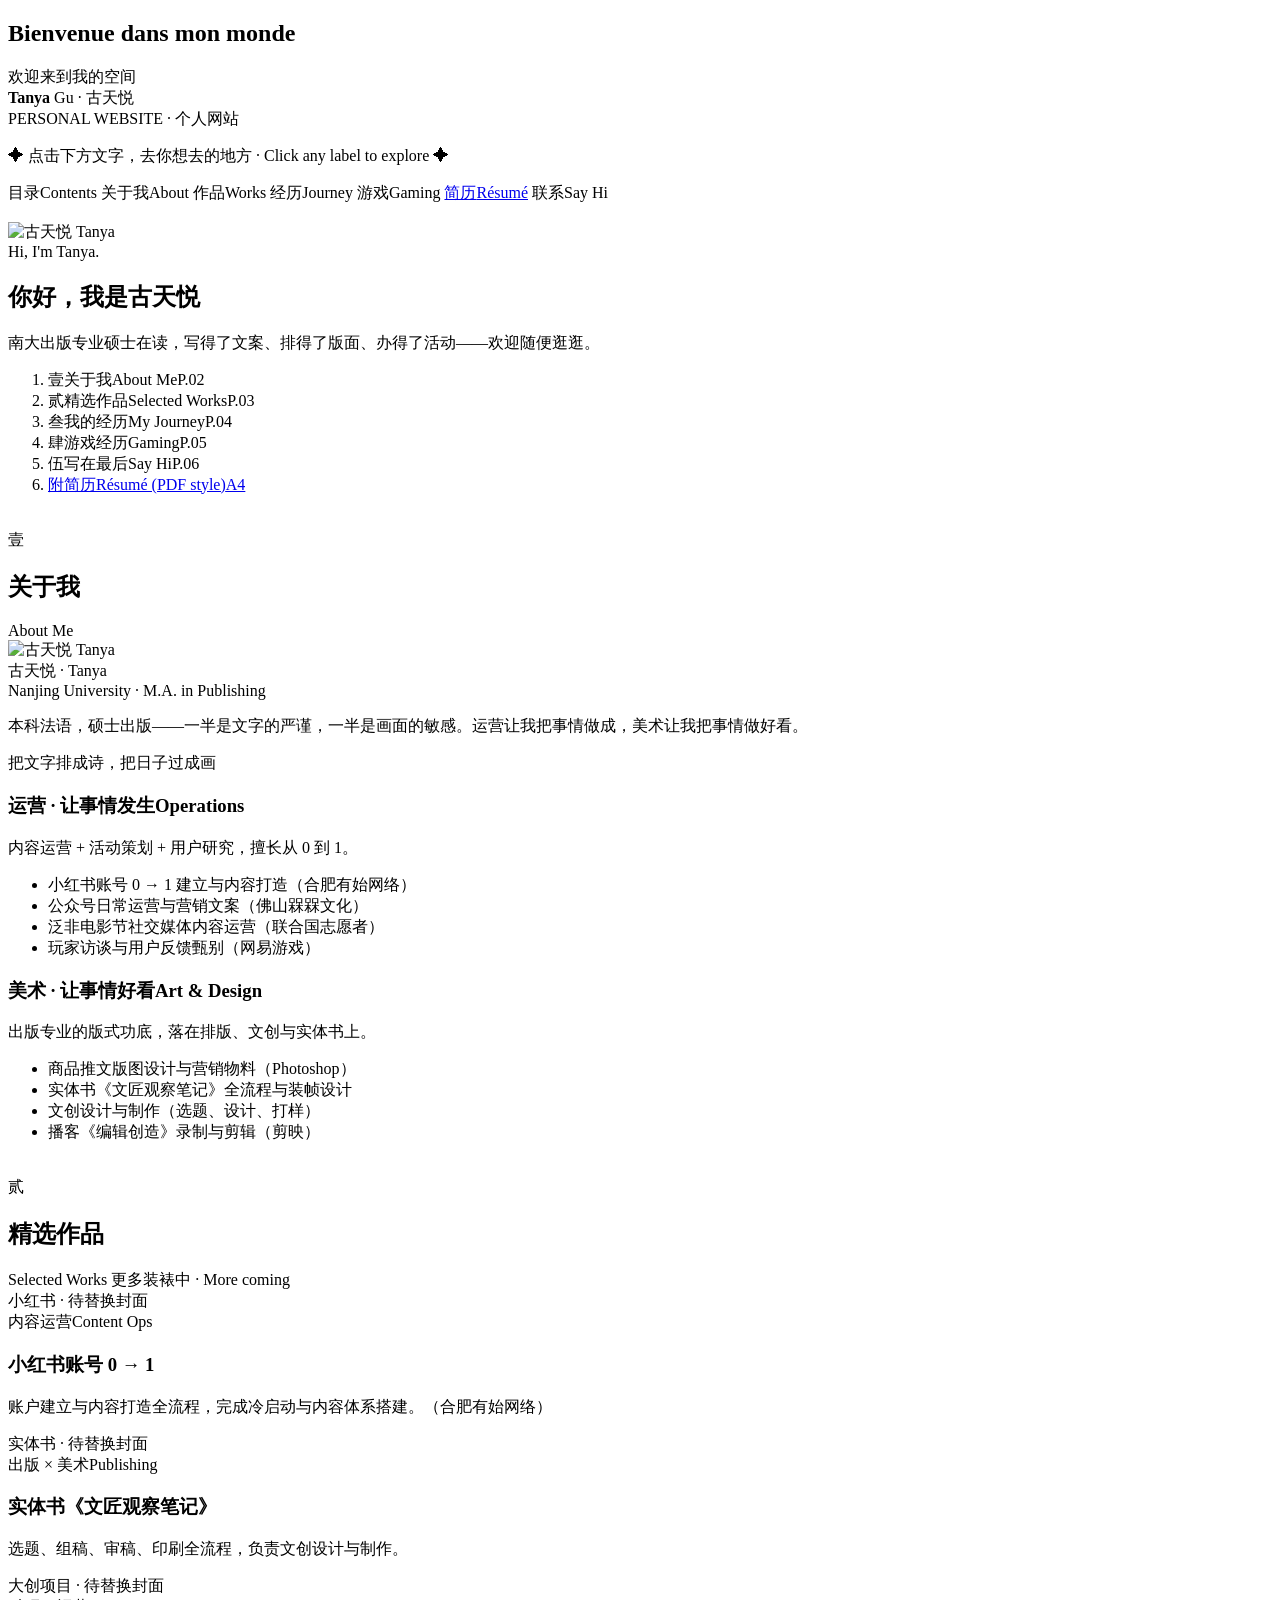
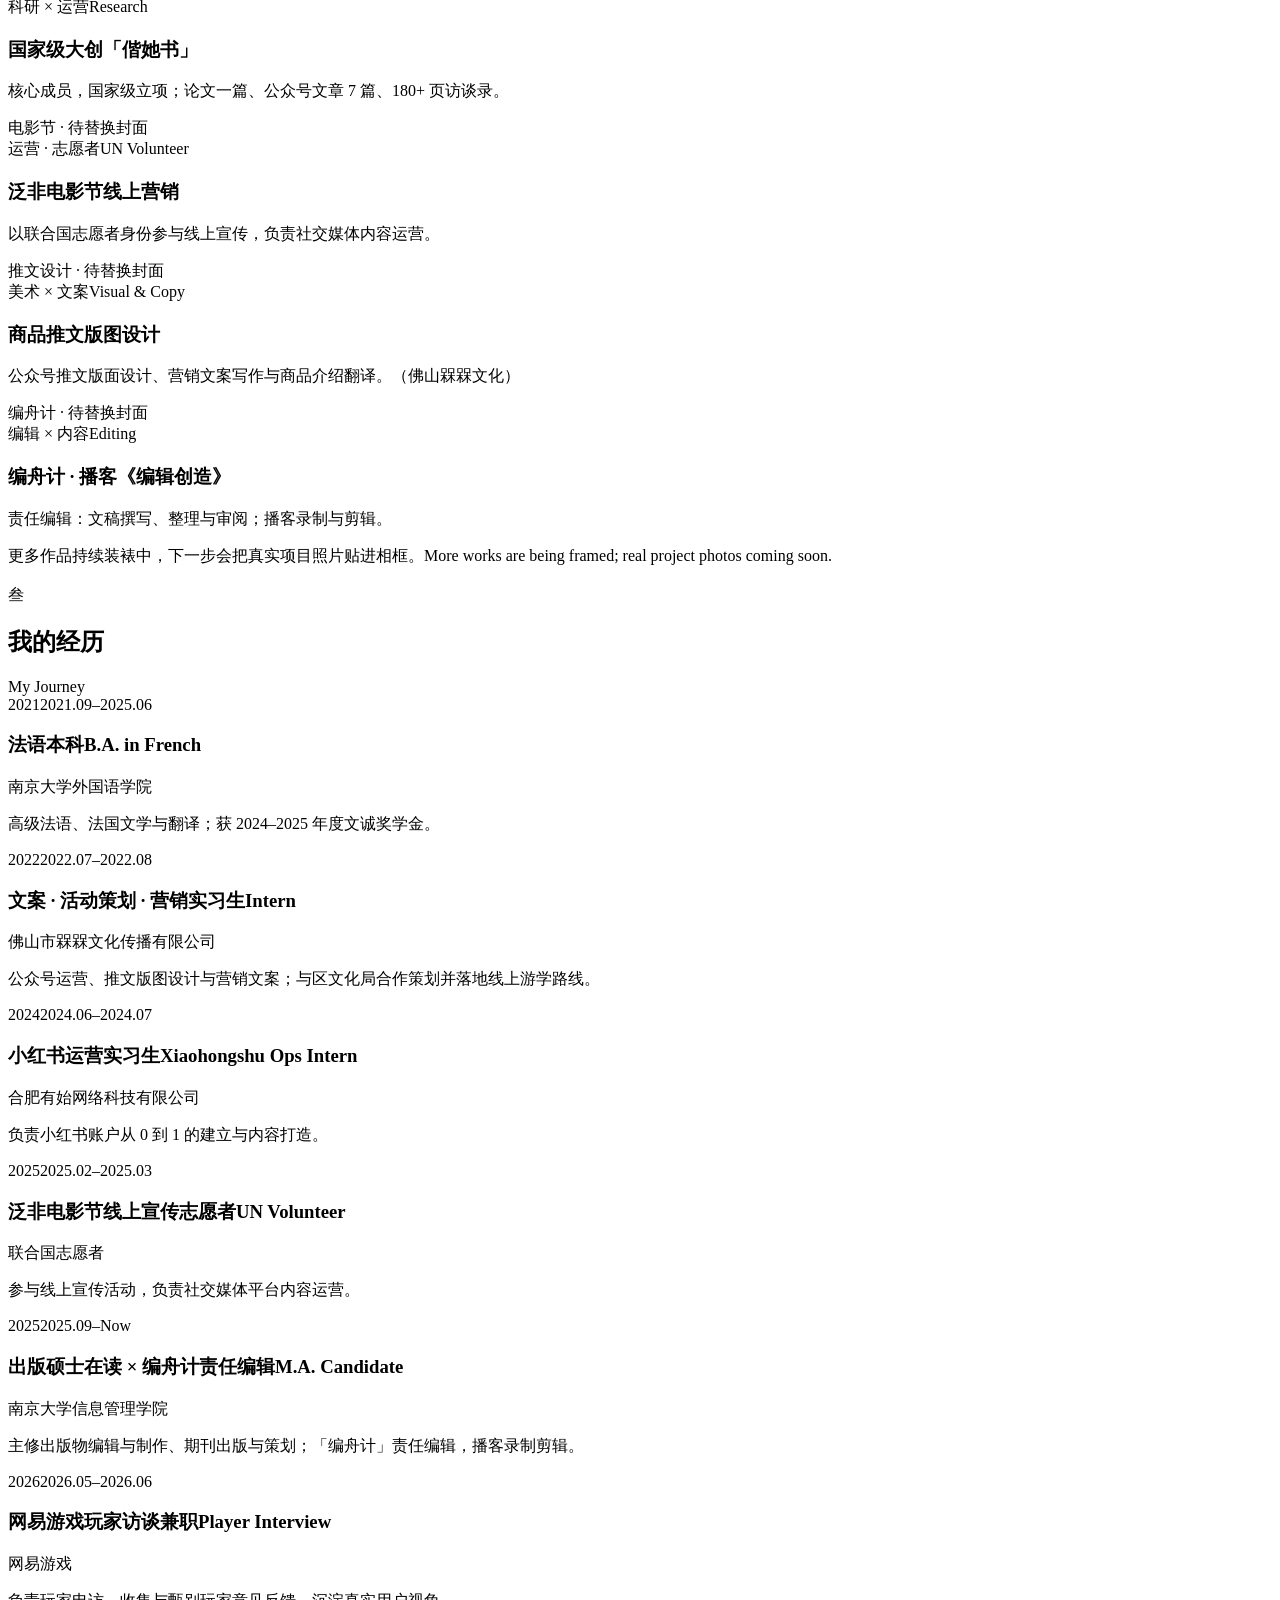
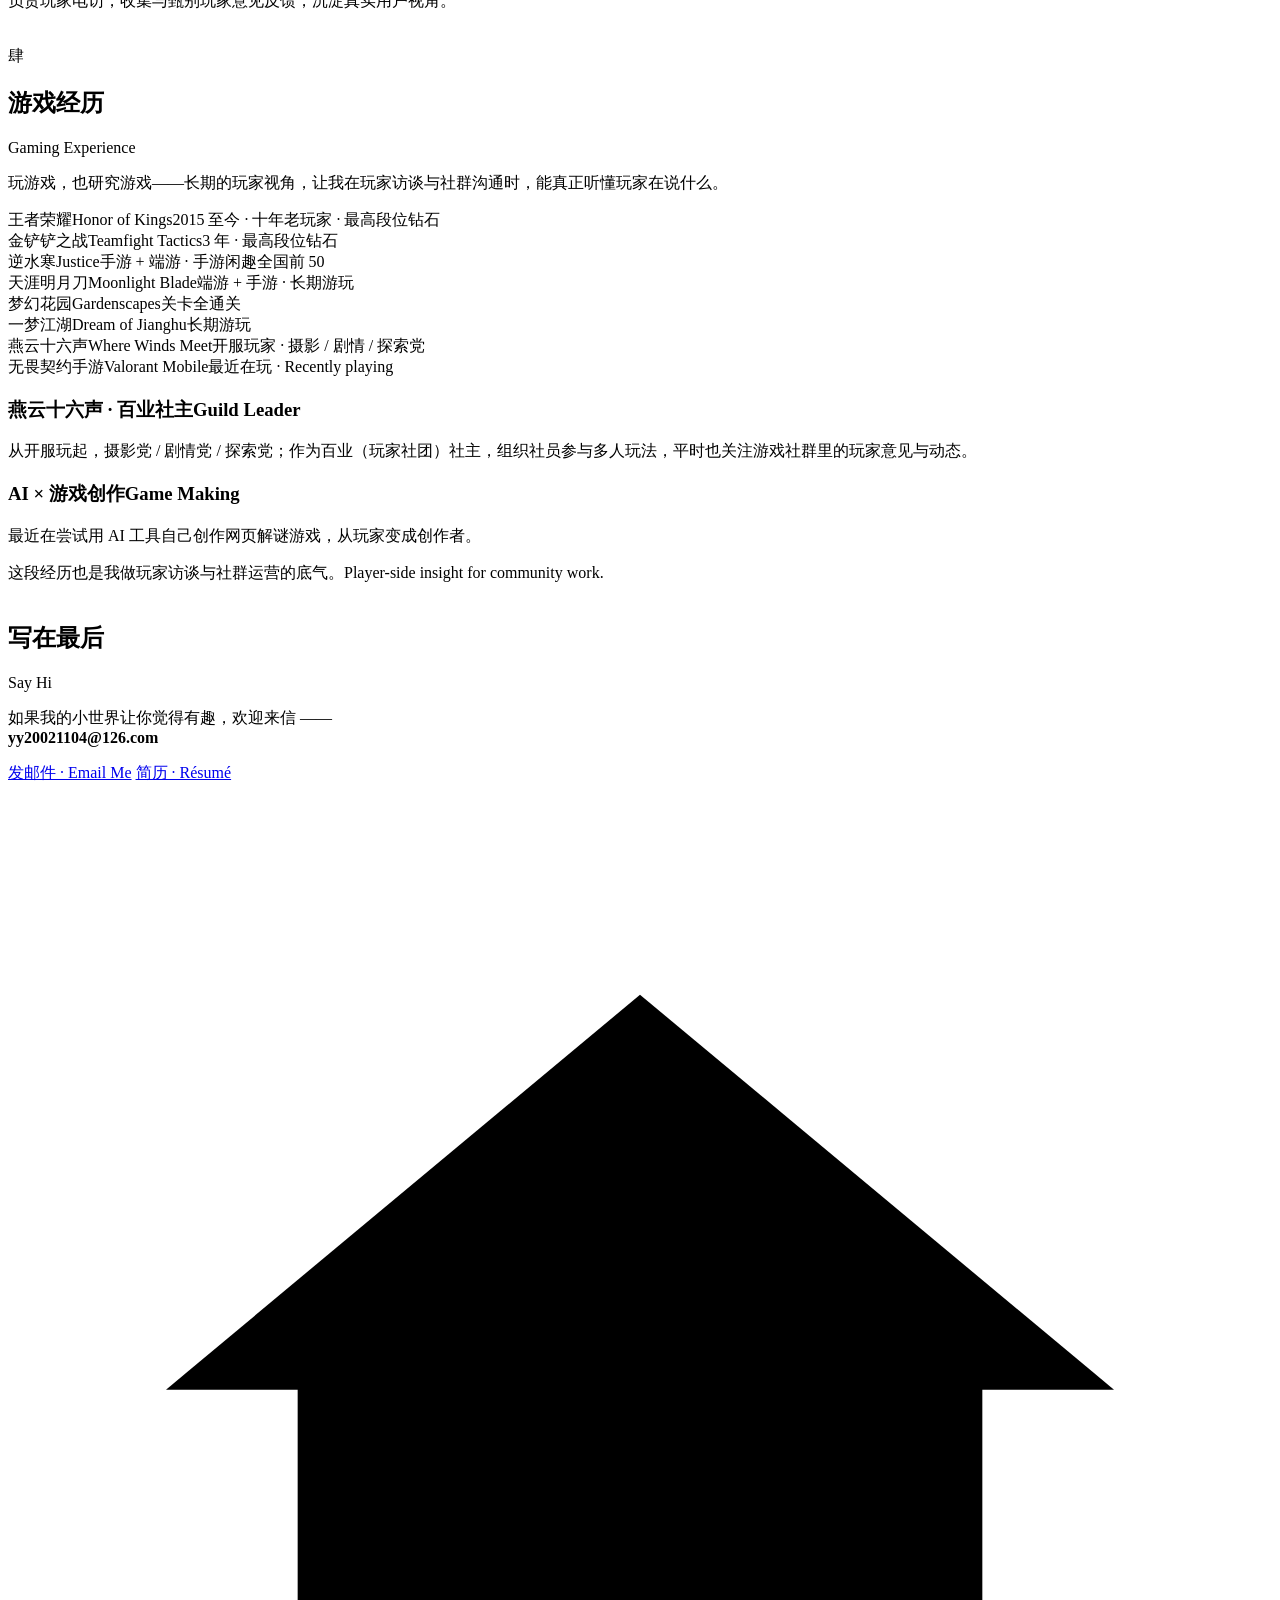
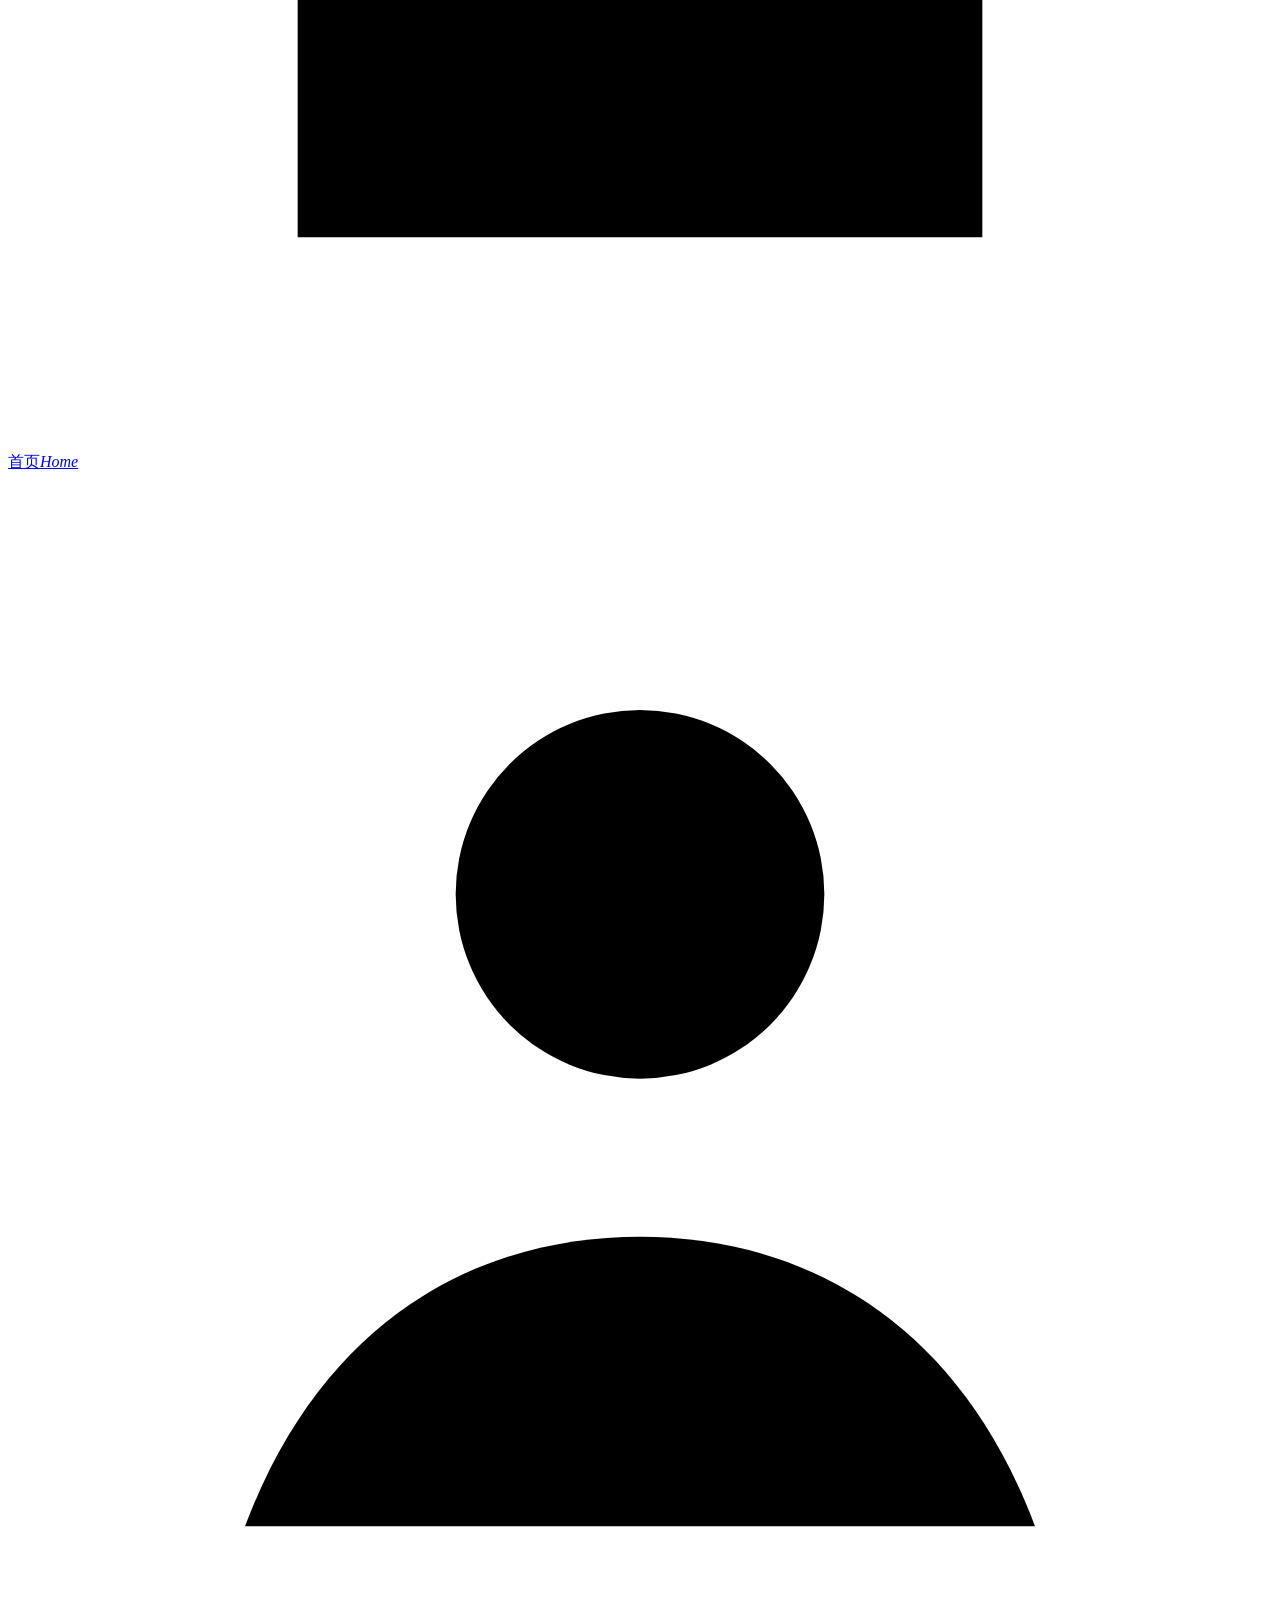
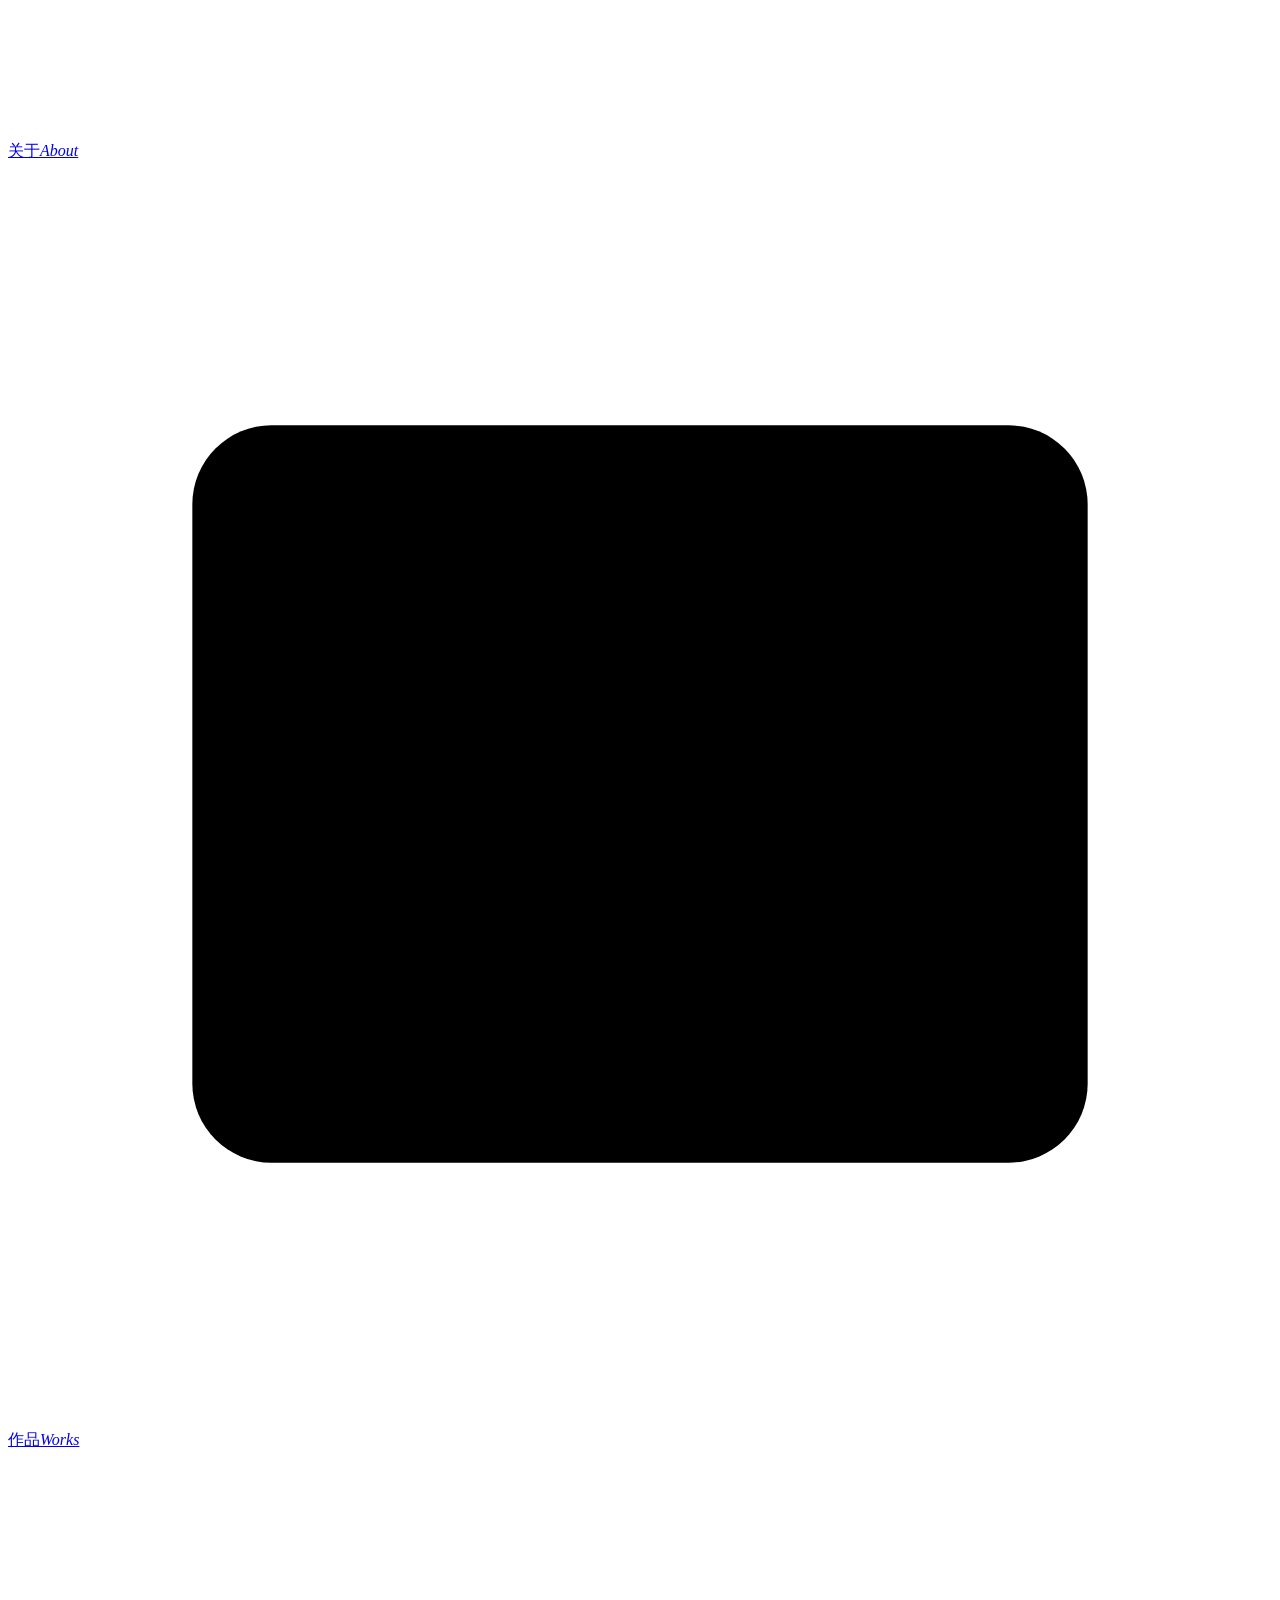
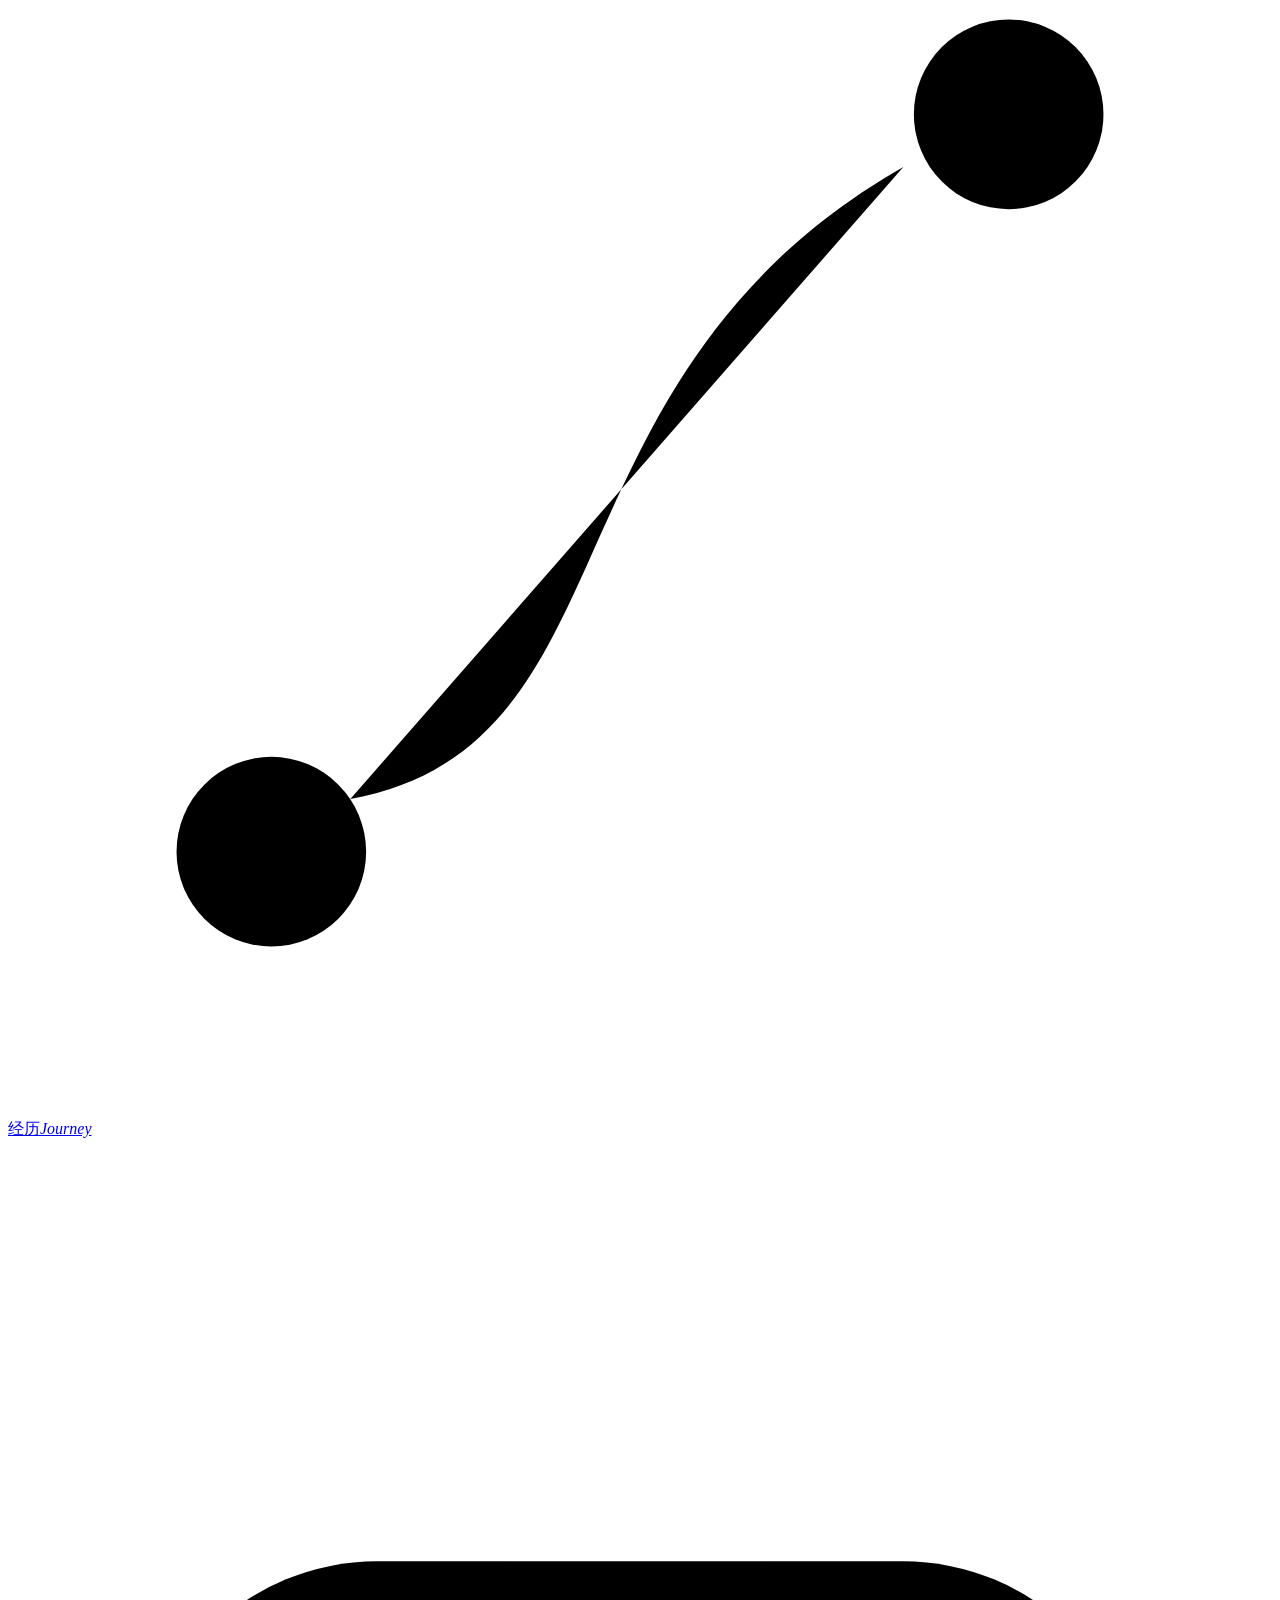
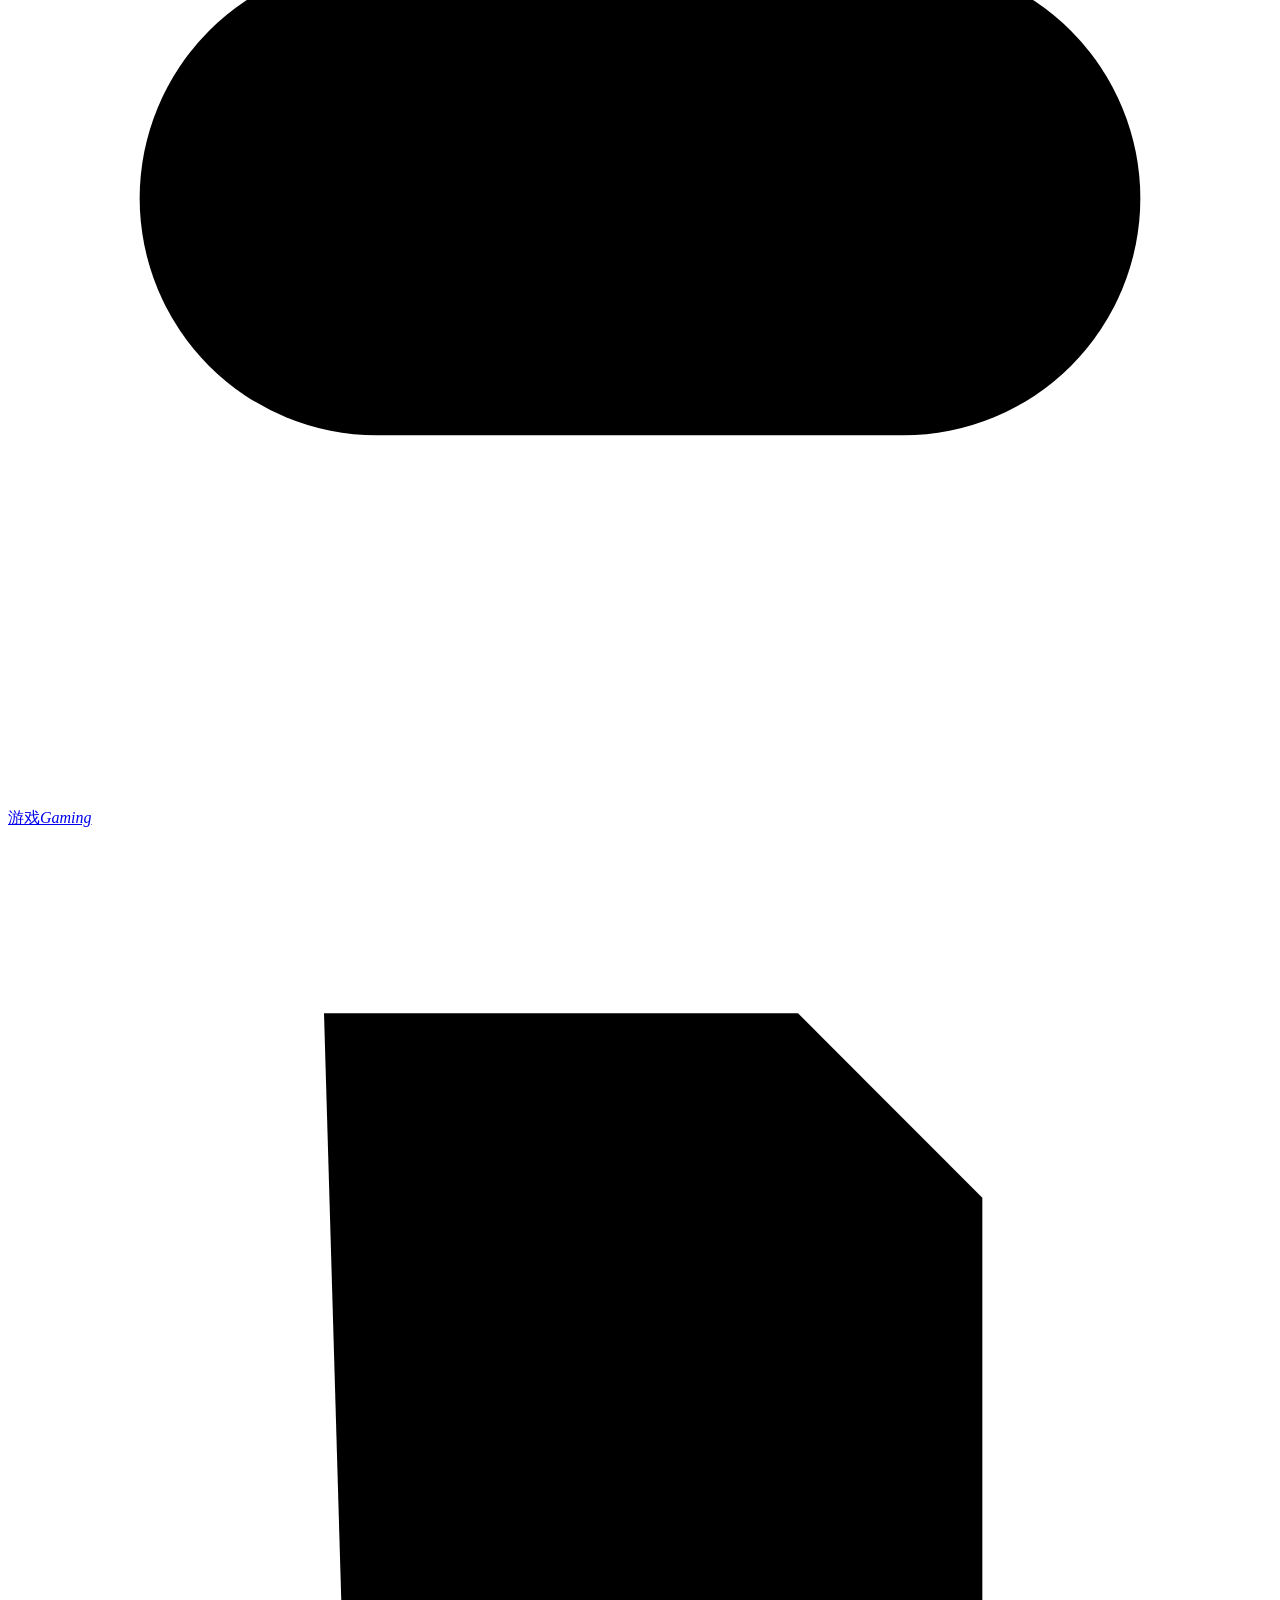
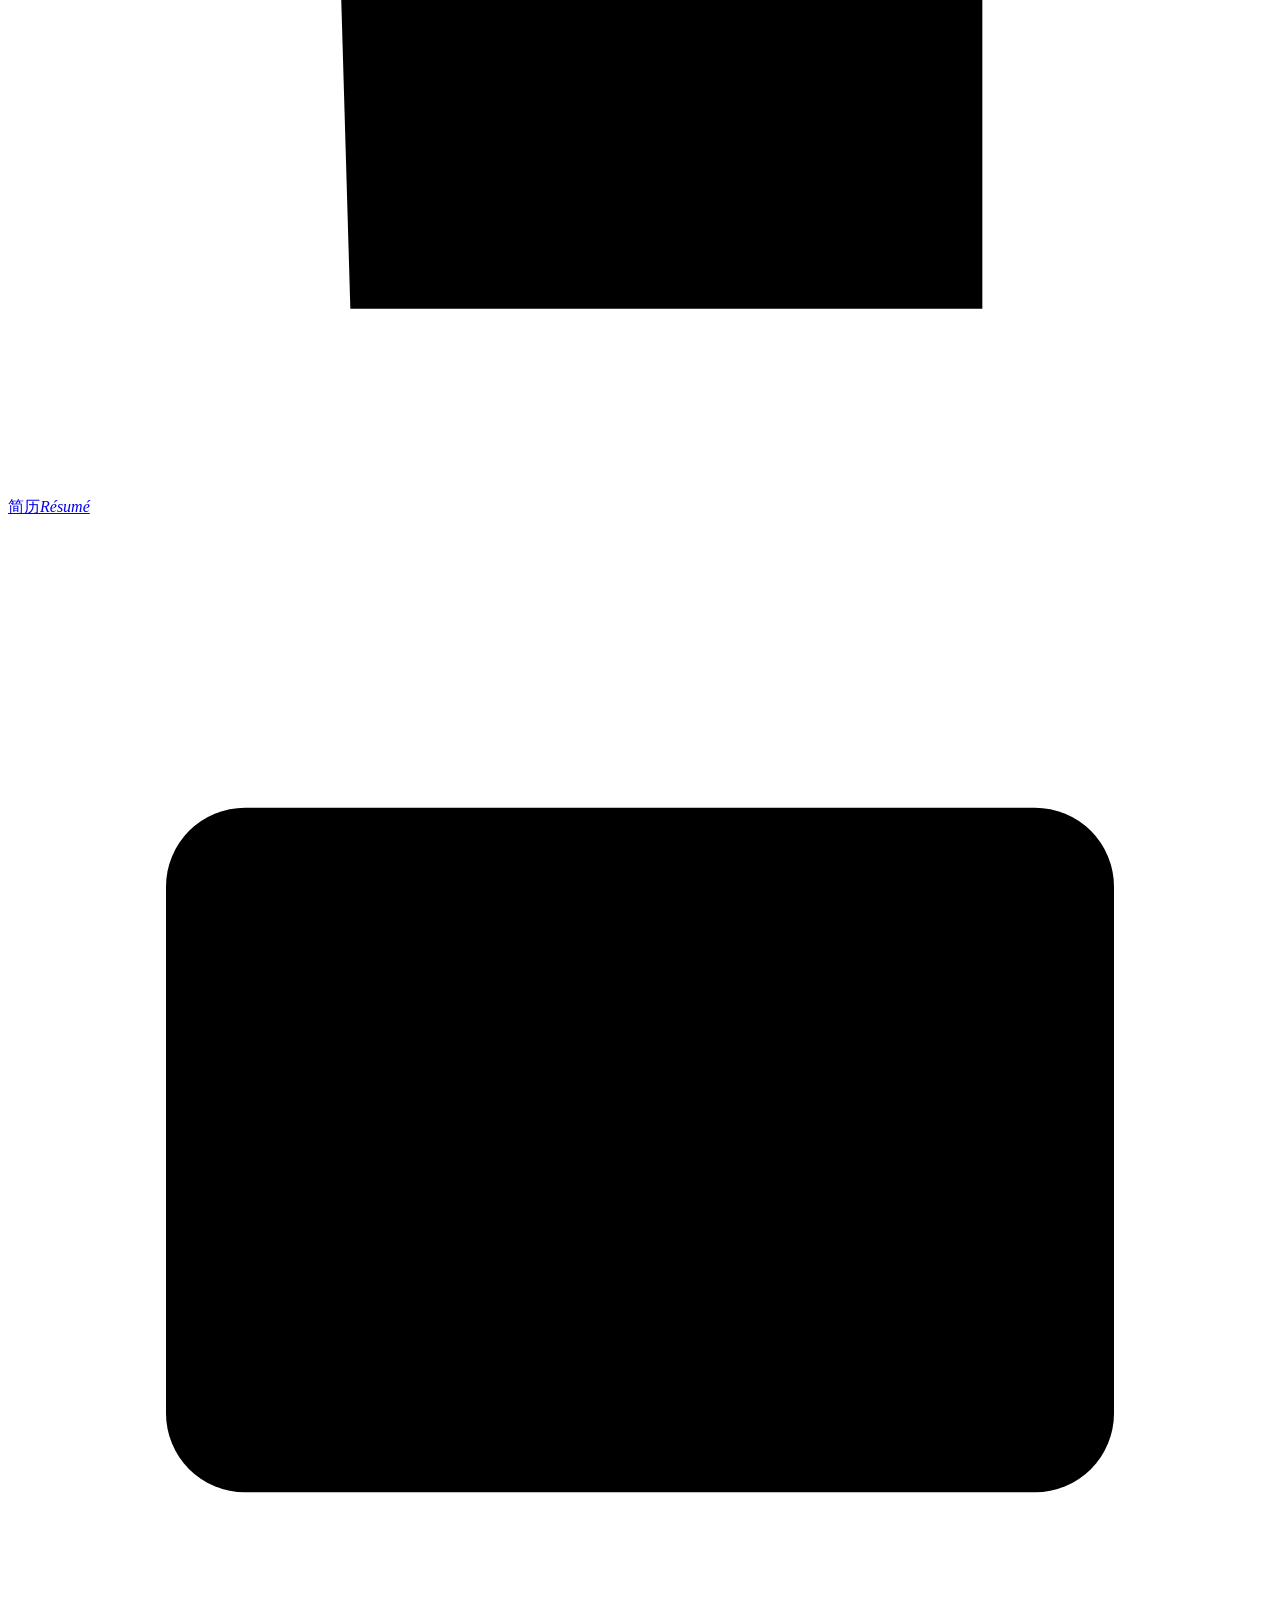
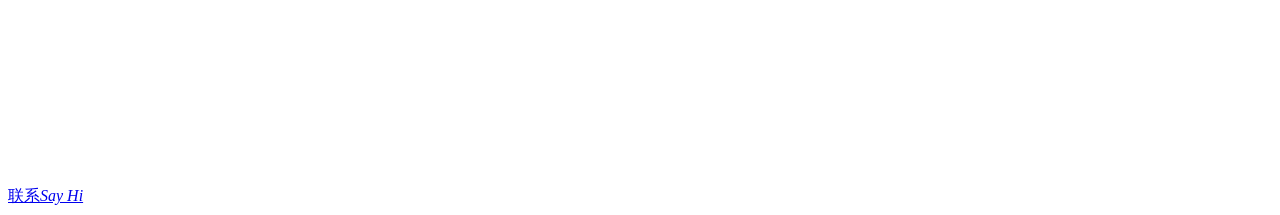
==== index.html @ 4e3967ed "add index.html" ====
<!DOCTYPE html>
<html lang="zh-CN">
<head>
<meta charset="UTF-8" />
<meta name="viewport" content="width=device-width, initial-scale=1.0" />
<title>古天悦 Tanya · 个人网站</title>
<meta name="description" content="古天悦（Tanya）的个人网站：内容运营、视觉设计与游戏经历，南京大学出版专业硕士。Bienvenue dans mon monde。" />
<link rel="stylesheet" href="styles.css" />
</head>
<body class="paper-noise">

<!-- ============ 翻页书 ============ -->
<div class="stage">
  <div class="book" id="book">

    <!-- P0 · 封面 -->
    <section class="leaf leaf-cover active" data-page="0">
      <div class="leaf-pad">
        <div class="cover-box">
          <h1 class="fr">Bienvenue dans mon monde</h1>
          <div class="welcome-cn">欢迎来到我的空间</div>
          <div class="en-name"><b>Tanya</b> Gu · 古天悦</div>
          <div class="role">PERSONAL WEBSITE · 个人网站</div>
          <p class="click-hint">✦ 点击下方文字，去你想去的地方 · Click any label to explore ✦</p>
          <nav class="cover-links">
            <a onclick="goPage(1)">目录<span class="en">Contents</span></a>
            <a onclick="goPage(2)">关于我<span class="en">About</span></a>
            <a onclick="goPage(3)">作品<span class="en">Works</span></a>
            <a onclick="goPage(4)">经历<span class="en">Journey</span></a>
            <a onclick="goPage(5)">游戏<span class="en">Gaming</span></a>
            <a href="resume.html">简历<span class="en">Résumé</span></a>
            <a onclick="goPage(6)">联系<span class="en">Say Hi</span></a>
          </nav>
        </div>
      </div>
    </section>

    <!-- P1 · 目录 -->
    <section class="leaf" data-page="1">
      <img class="corner-wash bl" src="assets/ripple-bloom.png" alt="" />
      <div class="leaf-pad">
        <div class="toc-wrap">
          <div class="toc-left">
            <div class="frame"><img src="assets/photo.jpg" alt="古天悦 Tanya" /></div>
            <div class="hello-en">Hi, I'm Tanya.</div>
            <h2>你好，我是古天悦</h2>
            <p>南大出版专业硕士在读，写得了文案、排得了版面、办得了活动——欢迎随便逛逛。</p>
          </div>
          <ol class="toc-list">
            <li><a onclick="goPage(2)"><span class="no">壹</span>关于我<span class="en">About Me</span><span class="dots"></span><span class="pg">P.02</span></a></li>
            <li><a onclick="goPage(3)"><span class="no">贰</span>精选作品<span class="en">Selected Works</span><span class="dots"></span><span class="pg">P.03</span></a></li>
            <li><a onclick="goPage(4)"><span class="no">叁</span>我的经历<span class="en">My Journey</span><span class="dots"></span><span class="pg">P.04</span></a></li>
            <li><a onclick="goPage(5)"><span class="no">肆</span>游戏经历<span class="en">Gaming</span><span class="dots"></span><span class="pg">P.05</span></a></li>
            <li><a onclick="goPage(6)"><span class="no">伍</span>写在最后<span class="en">Say Hi</span><span class="dots"></span><span class="pg">P.06</span></a></li>
            <li><a href="resume.html"><span class="no">附</span>简历<span class="en">Résumé (PDF style)</span><span class="dots"></span><span class="pg">A4</span></a></li>
          </ol>
        </div>
      </div>
    </section>

    <!-- P2 · 关于我 -->
    <section class="leaf" data-page="2">
      <img class="corner-wash tr" src="assets/wash-splash.png" alt="" />
      <div class="leaf-pad">
        <div class="page-head">
          <span class="no">壹</span>
          <h2>关于我</h2>
          <span class="en">About Me</span>
        </div>
        <div class="about-wrap">
          <div class="about-left">
            <div class="frame"><img src="assets/photo.jpg" alt="古天悦 Tanya" /></div>
            <div class="fact">古天悦 · Tanya</div>
            <div class="fact-en">Nanjing University · M.A. in Publishing</div>
            <p class="intro">
              本科法语，硕士出版——一半是文字的严谨，一半是画面的敏感。运营让我把事情做成，美术让我把事情做好看。
            </p>
            <p class="motto-note">把文字排成诗，把日子过成画</p>
          </div>
          <div class="about-right">
            <div class="track">
              <h3>运营 · 让事情发生<span class="en">Operations</span></h3>
              <p>内容运营 + 活动策划 + 用户研究，擅长从 0 到 1。</p>
              <ul>
                <li>小红书账号 0 → 1 建立与内容打造（合肥有始网络）</li>
                <li>公众号日常运营与营销文案（佛山槑槑文化）</li>
                <li>泛非电影节社交媒体内容运营（联合国志愿者）</li>
                <li>玩家访谈与用户反馈甄别（网易游戏）</li>
              </ul>
            </div>
            <div class="track art">
              <h3>美术 · 让事情好看<span class="en">Art &amp; Design</span></h3>
              <p>出版专业的版式功底，落在排版、文创与实体书上。</p>
              <ul>
                <li>商品推文版图设计与营销物料（Photoshop）</li>
                <li>实体书《文匠观察笔记》全流程与装帧设计</li>
                <li>文创设计与制作（选题、设计、打样）</li>
                <li>播客《编辑创造》录制与剪辑（剪映）</li>
              </ul>
            </div>
          </div>
        </div>
      </div>
    </section>

    <!-- P3 · 精选作品 -->
    <section class="leaf leaf-works" data-page="3">
      <img class="corner-wash bl" src="assets/wash-splash.png" alt="" />
      <div class="leaf-pad">
        <div class="page-head">
          <span class="no">贰</span>
          <h2>精选作品</h2>
          <span class="en">Selected Works</span>
          <span class="head-note">更多装裱中 · More coming</span>
        </div>
        <div class="works-collage">
          <div class="work-item">
            <div class="work-thumb t1">小红书 · 待替换封面</div>
            <div class="work-body">
              <div class="kind">内容运营<span class="en">Content Ops</span></div>
              <h3>小红书账号 0 → 1</h3>
              <p>账户建立与内容打造全流程，完成冷启动与内容体系搭建。（合肥有始网络）</p>
            </div>
          </div>
          <div class="work-item">
            <div class="work-thumb t2">实体书 · 待替换封面</div>
            <div class="work-body">
              <div class="kind">出版 × 美术<span class="en">Publishing</span></div>
              <h3>实体书《文匠观察笔记》</h3>
              <p>选题、组稿、审稿、印刷全流程，负责文创设计与制作。</p>
            </div>
          </div>
          <div class="work-item">
            <div class="work-thumb t3">大创项目 · 待替换封面</div>
            <div class="work-body">
              <div class="kind">科研 × 运营<span class="en">Research</span></div>
              <h3>国家级大创「偕她书」</h3>
              <p>核心成员，国家级立项；论文一篇、公众号文章 7 篇、180+ 页访谈录。</p>
            </div>
          </div>
          <div class="work-item">
            <div class="work-thumb t4">电影节 · 待替换封面</div>
            <div class="work-body">
              <div class="kind">运营 · 志愿者<span class="en">UN Volunteer</span></div>
              <h3>泛非电影节线上营销</h3>
              <p>以联合国志愿者身份参与线上宣传，负责社交媒体内容运营。</p>
            </div>
          </div>
          <div class="work-item">
            <div class="work-thumb t5">推文设计 · 待替换封面</div>
            <div class="work-body">
              <div class="kind">美术 × 文案<span class="en">Visual &amp; Copy</span></div>
              <h3>商品推文版图设计</h3>
              <p>公众号推文版面设计、营销文案写作与商品介绍翻译。（佛山槑槑文化）</p>
            </div>
          </div>
          <div class="work-item">
            <div class="work-thumb t6">编舟计 · 待替换封面</div>
            <div class="work-body">
              <div class="kind">编辑 × 内容<span class="en">Editing</span></div>
              <h3>编舟计 · 播客《编辑创造》</h3>
              <p>责任编辑：文稿撰写、整理与审阅；播客录制与剪辑。</p>
            </div>
          </div>
        </div>
        <div class="works-note">更多作品持续装裱中，下一步会把真实项目照片贴进相框。<span class="en">More works are being framed; real project photos coming soon.</span></div>
      </div>
    </section>

    <!-- P4 · 我的经历 -->
    <section class="leaf" data-page="4">
      <img class="corner-wash tr" src="assets/ripple-bloom.png" alt="" />
      <div class="leaf-pad">
        <div class="page-head">
          <span class="no">叁</span>
          <h2>我的经历</h2>
          <span class="en">My Journey</span>
        </div>
        <div class="journey-list">
          <div class="era">
            <div class="year-col"><span class="year">2021</span><span class="period">2021.09–2025.06</span></div>
            <div class="era-body">
              <h3>法语本科<span class="en">B.A. in French</span></h3><span class="org">南京大学外国语学院</span>
              <p>高级法语、法国文学与翻译；获 2024–2025 年度文诚奖学金。</p>
            </div>
          </div>
          <div class="era">
            <div class="year-col"><span class="year">2022</span><span class="period">2022.07–2022.08</span></div>
            <div class="era-body">
              <h3>文案 · 活动策划 · 营销实习生<span class="en">Intern</span></h3><span class="org">佛山市槑槑文化传播有限公司</span>
              <p>公众号运营、推文版图设计与营销文案；与区文化局合作策划并落地线上游学路线。</p>
            </div>
          </div>
          <div class="era">
            <div class="year-col"><span class="year">2024</span><span class="period">2024.06–2024.07</span></div>
            <div class="era-body">
              <h3>小红书运营实习生<span class="en">Xiaohongshu Ops Intern</span></h3><span class="org">合肥有始网络科技有限公司</span>
              <p>负责小红书账户从 0 到 1 的建立与内容打造。</p>
            </div>
          </div>
          <div class="era">
            <div class="year-col"><span class="year">2025</span><span class="period">2025.02–2025.03</span></div>
            <div class="era-body">
              <h3>泛非电影节线上宣传志愿者<span class="en">UN Volunteer</span></h3><span class="org">联合国志愿者</span>
              <p>参与线上宣传活动，负责社交媒体平台内容运营。</p>
            </div>
          </div>
          <div class="era">
            <div class="year-col"><span class="year">2025</span><span class="period">2025.09–Now</span></div>
            <div class="era-body">
              <h3>出版硕士在读 × 编舟计责任编辑<span class="en">M.A. Candidate</span></h3><span class="org">南京大学信息管理学院</span>
              <p>主修出版物编辑与制作、期刊出版与策划；「编舟计」责任编辑，播客录制剪辑。</p>
            </div>
          </div>
          <div class="era">
            <div class="year-col"><span class="year">2026</span><span class="period">2026.05–2026.06</span></div>
            <div class="era-body">
              <h3>网易游戏玩家访谈兼职<span class="en">Player Interview</span></h3><span class="org">网易游戏</span>
              <p>负责玩家电访，收集与甄别玩家意见反馈，沉淀真实用户视角。</p>
            </div>
          </div>
        </div>
      </div>
    </section>

    <!-- P5 · 游戏经历 -->
    <section class="leaf leaf-gaming" data-page="5">
      <img class="corner-wash bl" src="assets/ripple-bloom.png" alt="" />
      <div class="leaf-pad">
        <div class="page-head">
          <span class="no">肆</span>
          <h2>游戏经历</h2>
          <span class="en">Gaming Experience</span>
        </div>
        <p class="gaming-intro">玩游戏，也研究游戏——长期的玩家视角，让我在玩家访谈与社群沟通时，能真正听懂玩家在说什么。</p>
        <div class="gaming-grid">
          <div class="game-list">
            <div class="game-row"><span class="g-name">王者荣耀</span><span class="g-en">Honor of Kings</span><span class="g-dot"></span><span class="g-note">2015 至今 · 十年老玩家 · 最高段位钻石</span></div>
            <div class="game-row"><span class="g-name">金铲铲之战</span><span class="g-en">Teamfight Tactics</span><span class="g-dot"></span><span class="g-note">3 年 · 最高段位钻石</span></div>
            <div class="game-row"><span class="g-name">逆水寒</span><span class="g-en">Justice</span><span class="g-dot"></span><span class="g-note">手游 + 端游 · 手游闲趣全国前 50</span></div>
            <div class="game-row"><span class="g-name">天涯明月刀</span><span class="g-en">Moonlight Blade</span><span class="g-dot"></span><span class="g-note">端游 + 手游 · 长期游玩</span></div>
            <div class="game-row"><span class="g-name">梦幻花园</span><span class="g-en">Gardenscapes</span><span class="g-dot"></span><span class="g-note">关卡全通关</span></div>
            <div class="game-row"><span class="g-name">一梦江湖</span><span class="g-en">Dream of Jianghu</span><span class="g-dot"></span><span class="g-note">长期游玩</span></div>
            <div class="game-row"><span class="g-name">燕云十六声</span><span class="g-en">Where Winds Meet</span><span class="g-dot"></span><span class="g-note">开服玩家 · 摄影 / 剧情 / 探索党</span></div>
            <div class="game-row"><span class="g-name">无畏契约手游</span><span class="g-en">Valorant Mobile</span><span class="g-dot"></span><span class="g-note">最近在玩 · Recently playing</span></div>
          </div>
          <div class="gaming-side">
            <div class="track">
              <h3>燕云十六声 · 百业社主<span class="en">Guild Leader</span></h3>
              <p>从开服玩起，摄影党 / 剧情党 / 探索党；作为百业（玩家社团）社主，组织社员参与多人玩法，平时也关注游戏社群里的玩家意见与动态。</p>
            </div>
            <div class="track art">
              <h3>AI × 游戏创作<span class="en">Game Making</span></h3>
              <p>最近在尝试用 AI 工具自己创作网页解谜游戏，从玩家变成创作者。</p>
            </div>
            <div class="gaming-tie">
              这段经历也是我做玩家访谈与社群运营的底气。<span class="en">Player-side insight for community work.</span>
            </div>
          </div>
        </div>
      </div>
    </section>

    <!-- P6 · 写在最后 -->
    <section class="leaf" data-page="6">
      <img class="corner-wash" src="assets/ripple-bloom.png" alt="" style="width:420px; left:50%; top:50%; transform:translate(-50%,-50%); opacity:.35;" />
      <div class="leaf-pad">
        <div class="contact-wrap">
          <h2>写在最后</h2>
          <span class="en">Say Hi</span>
          <p class="lines">
            如果我的小世界让你觉得有趣，欢迎来信 ——<br />
            <b>yy20021104@126.com</b>
          </p>
          <div class="contact-actions">
            <a class="btn btn-primary" href="mailto:yy20021104@126.com">发邮件 · Email Me</a>
            <a class="btn btn-ghost" href="resume.html">简历 · Résumé</a>
          </div>
        </div>
      </div>
    </section>

  </div>

  <!-- 翻页时的活页动画层 -->
  <div class="turning" id="turning"></div>
</div>

<!-- ============ 图标导航 ============ -->
<nav class="icon-nav" id="iconNav">
  <a href="#" data-page="0" onclick="goPage(0); return false;">
    <svg viewBox="0 0 24 24"><path d="M3 11.5 12 4l9 7.5"/><path d="M5.5 10.5V20h13v-9.5"/></svg>
    <span>首页<i>Home</i></span>
  </a>
  <a href="#" data-page="2" onclick="goPage(2); return false;">
    <svg viewBox="0 0 24 24"><circle cx="12" cy="8" r="3.5"/><path d="M4.5 20c1.5-4 4.5-5.5 7.5-5.5s6 1.5 7.5 5.5"/></svg>
    <span>关于<i>About</i></span>
  </a>
  <a href="#" data-page="3" onclick="goPage(3); return false;">
    <svg viewBox="0 0 24 24"><rect x="3.5" y="5" width="17" height="14" rx="1.5"/><path d="m6 16 4-4.5 3 3 2.5-3 2.5 3"/><circle cx="9" cy="9.5" r="1.2"/></svg>
    <span>作品<i>Works</i></span>
  </a>
  <a href="#" data-page="4" onclick="goPage(4); return false;">
    <svg viewBox="0 0 24 24"><circle cx="5" cy="19" r="1.8"/><circle cx="19" cy="5" r="1.8"/><path d="M6.5 18c5.5-1 3.5-8 10.5-12" stroke-dasharray="2 2.5"/></svg>
    <span>经历<i>Journey</i></span>
  </a>
  <a href="#" data-page="5" onclick="goPage(5); return false;">
    <svg viewBox="0 0 24 24"><rect x="2.5" y="8" width="19" height="9" rx="4.5"/><path d="M7.5 10.8v3.4M5.8 12.5h3.4"/><circle cx="15.5" cy="11.5" r=".9"/><circle cx="18" cy="13.5" r=".9"/></svg>
    <span>游戏<i>Gaming</i></span>
  </a>
  <a class="external" href="resume.html">
    <svg viewBox="0 0 24 24"><path d="M6 3.5h9l3.5 3.5v13.5h-12z"/><path d="M9 12h6M9 15h6M9 9h3"/></svg>
    <span>简历<i>Résumé</i></span>
  </a>
  <a href="#" data-page="6" onclick="goPage(6); return false;">
    <svg viewBox="0 0 24 24"><rect x="3" y="5.5" width="18" height="13" rx="1.5"/><path d="m4 7 8 6 8-6"/></svg>
    <span>联系<i>Say Hi</i></span>
  </a>
</nav>

<script>
  const leaves = Array.from(document.querySelectorAll(".leaf"));
  const turning = document.getElementById("turning");
  let current = 0;
  let busy = false;

  function render() {
    leaves.forEach((l, i) => {
      l.classList.toggle("active", i === current);
      l.classList.remove("to-left", "to-right");
    });
    document.body.classList.toggle("at-cover", current === 0);
    document.querySelectorAll("#iconNav a[data-page]").forEach(a => {
      a.classList.toggle("active", Number(a.dataset.page) === current);
    });
  }

  function goPage(n) {
    if (n === current || busy || n < 0 || n >= leaves.length) return;
    busy = true;
    if (document.activeElement && document.activeElement.blur) document.activeElement.blur(); // 防止焦点残留导致连翻
    const dir = n > current ? 1 : -1;
    turning.classList.remove("turn-next", "turn-prev");
    void turning.offsetWidth; // 重置动画
    turning.classList.add(dir > 0 ? "turn-next" : "turn-prev");
    leaves[current].classList.add(dir > 0 ? "to-left" : "to-right");
    setTimeout(() => {
      current = n;
      render();
    }, 320);
    setTimeout(() => {
      turning.classList.remove("turn-next", "turn-prev");
      busy = false;
    }, 820);
  }
  function nextPage() { goPage(current + 1); }
  function prevPage() { goPage(current - 1); }

  document.addEventListener("keydown", (e) => {
    if (e.target && /INPUT|TEXTAREA/.test(e.target.tagName)) return;
    if (e.key === "ArrowRight" || e.key === "PageDown") nextPage();
    if (e.key === "ArrowLeft" || e.key === "PageUp") prevPage();
  });

  render();
</script>

</body>
</html>
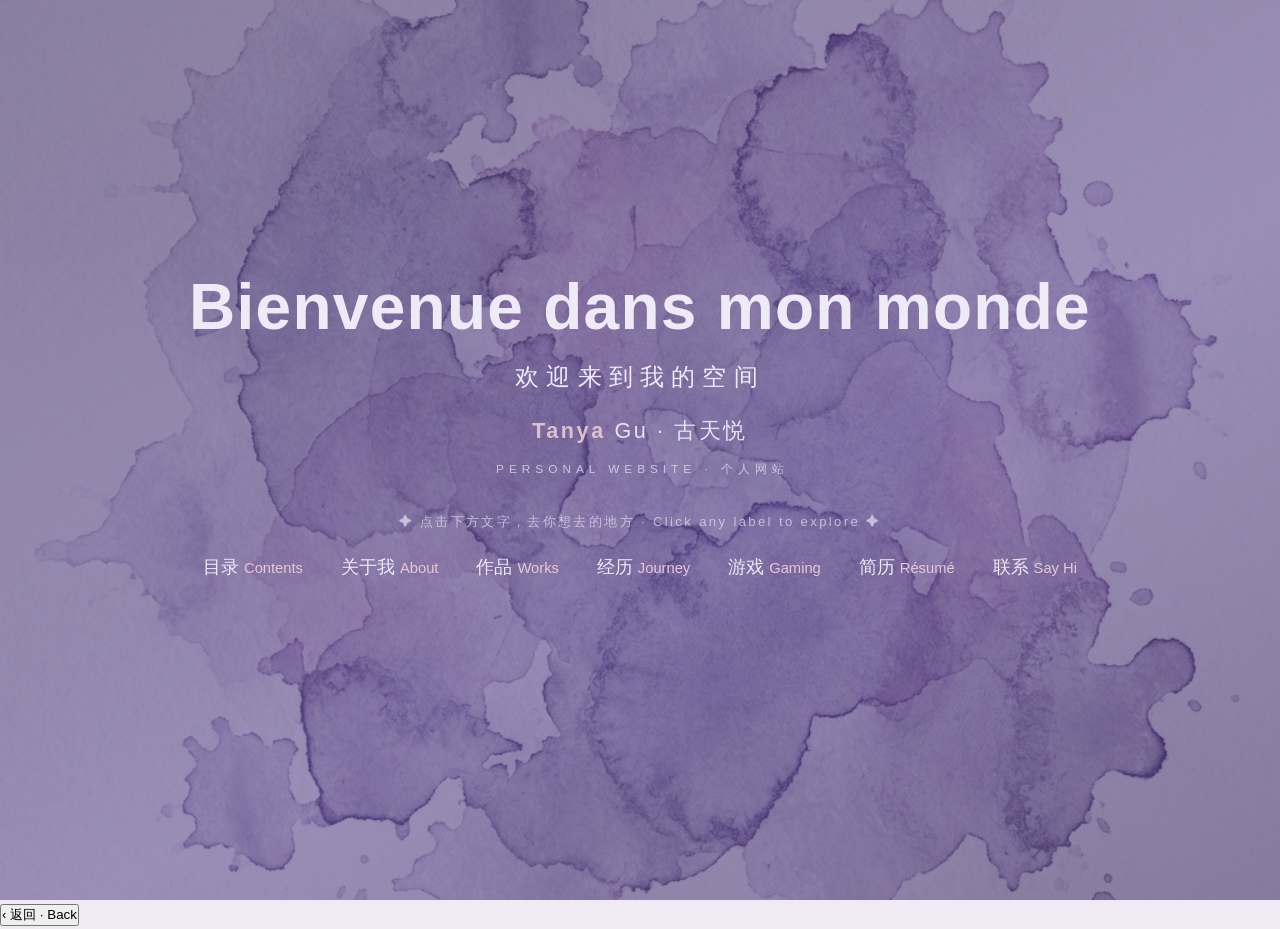
==== commit 7218867b: "update works: real covers + detail pages" ====
--- a/index.html
+++ b/index.html
@@ -114,7 +114,7 @@
           <span class="head-note">更多装裱中 · More coming</span>
         </div>
         <div class="works-collage">
-          <div class="work-item">
+          <div class="work-item" onclick="openDetail(0)">
             <div class="work-thumb t1">小红书 · 待替换封面</div>
             <div class="work-body">
               <div class="kind">内容运营<span class="en">Content Ops</span></div>
@@ -122,23 +122,23 @@
               <p>账户建立与内容打造全流程，完成冷启动与内容体系搭建。（合肥有始网络）</p>
             </div>
           </div>
-          <div class="work-item">
-            <div class="work-thumb t2">实体书 · 待替换封面</div>
+          <div class="work-item" onclick="openDetail(1)">
+            <div class="work-thumb t2"><img src="assets/work-wenjiang.jpg" alt="实体书《文匠观察笔记》" /></div>
             <div class="work-body">
               <div class="kind">出版 × 美术<span class="en">Publishing</span></div>
               <h3>实体书《文匠观察笔记》</h3>
               <p>选题、组稿、审稿、印刷全流程，负责文创设计与制作。</p>
             </div>
           </div>
-          <div class="work-item">
-            <div class="work-thumb t3">大创项目 · 待替换封面</div>
+          <div class="work-item" onclick="openDetail(2)">
+            <div class="work-thumb t3"><img src="assets/work-dachuang.jpg" alt="大创项目结题证书" /></div>
             <div class="work-body">
               <div class="kind">科研 × 运营<span class="en">Research</span></div>
               <h3>国家级大创「偕她书」</h3>
               <p>核心成员，国家级立项；论文一篇、公众号文章 7 篇、180+ 页访谈录。</p>
             </div>
           </div>
-          <div class="work-item">
+          <div class="work-item" onclick="openDetail(3)">
             <div class="work-thumb t4">电影节 · 待替换封面</div>
             <div class="work-body">
               <div class="kind">运营 · 志愿者<span class="en">UN Volunteer</span></div>
@@ -146,7 +146,7 @@
               <p>以联合国志愿者身份参与线上宣传，负责社交媒体内容运营。</p>
             </div>
           </div>
-          <div class="work-item">
+          <div class="work-item" onclick="openDetail(4)">
             <div class="work-thumb t5">推文设计 · 待替换封面</div>
             <div class="work-body">
               <div class="kind">美术 × 文案<span class="en">Visual &amp; Copy</span></div>
@@ -154,8 +154,8 @@
               <p>公众号推文版面设计、营销文案写作与商品介绍翻译。（佛山槑槑文化）</p>
             </div>
           </div>
-          <div class="work-item">
-            <div class="work-thumb t6">编舟计 · 待替换封面</div>
+          <div class="work-item" onclick="openDetail(5)">
+            <div class="work-thumb t6"><img src="assets/work-bianzhouji.jpg" alt="编舟计公众号" /></div>
             <div class="work-body">
               <div class="kind">编辑 × 内容<span class="en">Editing</span></div>
               <h3>编舟计 · 播客《编辑创造》</h3>
@@ -317,6 +317,19 @@
     <span>联系<i>Say Hi</i></span>
   </a>
 </nav>
+
+<!-- ============ 作品详情浮层 ============ -->
+<div class="work-detail" id="workDetail">
+  <button class="wd-back" onclick="closeDetail()">‹ 返回 · Back</button>
+  <div class="wd-inner">
+    <div class="wd-kind" id="wdKind"></div>
+    <h2 id="wdTitle"></h2>
+    <div class="wd-en" id="wdEn"></div>
+    <img id="wdImg" src="" alt="" style="display:none" />
+    <div id="wdImgs"></div>
+    <div class="wd-body" id="wdBody"></div>
+  </div>
+</div>
 
 <script>
   const leaves = Array.from(document.querySelectorAll(".leaf"));
@@ -358,10 +371,44 @@
 
   document.addEventListener("keydown", (e) => {
     if (e.target && /INPUT|TEXTAREA/.test(e.target.tagName)) return;
+    const wd = document.getElementById("workDetail");
+    if (wd.classList.contains("open")) {
+      if (e.key === "Escape") closeDetail();
+      return;
+    }
     if (e.key === "ArrowRight" || e.key === "PageDown") nextPage();
     if (e.key === "ArrowLeft" || e.key === "PageUp") prevPage();
   });
 
+  // ===== 作品详情浮层 =====
+  const workDetails = [
+    { kind: "内容运营 · Content Ops", title: "小红书账号 0 → 1", en: "Xiaohongshu from Scratch", img: null,
+      body: ["账号定位与栏目规划、选题库搭建与内容排期；撰写并制作图文内容，完成账号冷启动，沉淀出一套可复用的内容体系。（合肥有始网络 · 2024 夏）"] },
+    { kind: "出版 × 美术 · Publishing", title: "实体书《文匠观察笔记》", en: "A Book, Made by Hand",
+      images: ["assets/work-wenjiang.jpg", "assets/work-wenjiang-4.jpg", "assets/work-wenjiang-2.jpg", "assets/work-wenjiang-3.jpg"],
+      body: ["负责选题、组稿、约稿、审校、排版与印刷的全流程跟进；设计并制作配套文创（书签、印章等）。从一份选题到一本来得及握在手里的书。"] },
+    { kind: "科研 × 运营 · Research", title: "国家级大创「偕她书」", en: "National Innovation Project", images: ["assets/work-dachuang.jpg"],
+      body: ["国家级大学生创新训练计划项目核心成员；完成论文《我国大众出版领域女性编辑职业现状研究》；运营项目公众号，撰写 7 篇文章，整理 180+ 页访谈录；项目以「良好」等级结题。"] },
+    { kind: "运营 · 志愿者 · UN Volunteer", title: "泛非电影节线上营销", en: "Pan-African Festival Online", img: null,
+      body: ["以联合国志愿者身份参与线上电影节宣传，负责社交媒体内容运营：文案撰写、多语种素材整理与发布排期。（2025 春）"] },
+    { kind: "美术 × 文案 · Visual & Copy", title: "商品推文版图设计", en: "Visual & Copy for E-commerce", img: null,
+      body: ["公众号推文版面设计、营销文案写作与商品介绍翻译。（佛山市槑槑文化传播 · 2022 暑）"] },
+    { kind: "编辑 × 内容 · Editing", title: "编舟计 · 播客《编辑创造》", en: "An Editor's Dream", images: ["assets/work-bianzhouji.jpg"],
+      body: ["南京大学信管学院出版系学生展示平台「编舟计」责任编辑：文稿撰写、整理与审阅；播客《编辑创造》录制与剪辑；参与公众号内容策划（110+ 篇原创内容）。"] }
+  ];
+  function openDetail(i) {
+    const d = workDetails[i]; if (!d) return;
+    document.getElementById("wdKind").textContent = d.kind;
+    document.getElementById("wdTitle").textContent = d.title;
+    document.getElementById("wdEn").textContent = d.en;
+    const imgs = document.getElementById("wdImgs");
+    imgs.innerHTML = (d.images || []).map(s => '<img src="' + s + '" alt="" />').join("");
+    document.getElementById("wdBody").innerHTML = d.body.map(p => "<p>" + p + "</p>").join("");
+    const wd = document.getElementById("workDetail");
+    wd.classList.add("open"); wd.scrollTop = 0;
+  }
+  function closeDetail() { document.getElementById("workDetail").classList.remove("open"); }
+
   render();
 </script>
 
--- a/styles.css
+++ b/styles.css
@@ -0,0 +1,774 @@
+/* ============================================================
+   古天悦 Tanya · 个人网站 —— 水彩手账翻页书
+   单页翻页 · 左右下角翻页按钮 · 中英双语 · 满而不乱
+   ============================================================ */
+
+:root {
+  --paper: #efeaf3;        /* 灰紫纸底 */
+  --paper-warm: #faf9fc;   /* 页面纸色 */
+  --ink: #35304a;
+  --ink-soft: #6f6a85;
+  --line: #dcd6e8;
+  --accent: #7b68a8;
+  --accent-deep: #544580;
+  --accent-soft: #b3a5d6;
+  --pink: #d8a7b8;
+  --pink-deep: #9d5f7a;
+  --cover: #4a3f66;
+  --hand: "PingFang SC", "Microsoft YaHei", "Noto Sans SC", "Helvetica Neue", Arial, sans-serif;  /* 简洁正文字体 */
+  --script: "Helvetica Neue", "Segoe UI", Arial, sans-serif;                                     /* 简洁西文 */
+  --kai: var(--hand);        /* 兼容旧引用 */
+  --serif-en: var(--script); /* 兼容旧引用 */
+  --radius: 8px;
+  font-size: 16px;
+}
+
+* { margin: 0; padding: 0; box-sizing: border-box; }
+html, body { height: 100%; }
+body {
+  font-family: "PingFang SC", "Microsoft YaHei", "Noto Sans SC", -apple-system, sans-serif;
+  background: var(--paper);
+  color: var(--ink);
+  line-height: 1.8;
+  overflow: hidden;
+  -webkit-font-smoothing: antialiased;
+}
+a { color: inherit; text-decoration: none; }
+img { max-width: 100%; display: block; }
+
+/* 手写体全局替换楷体：kai→hand、serif-en→script */
+.page-head .no, .page-head h2, .sticker, .stamp,
+.toc-list a, .toc-list .no, .track h3, .track li, .about-left .fact,
+.work-thumb, .work-body h3, .era .year, .era-body h3,
+.btn, .flip-btn, .back-float, .motto-note, .toc-left h2, .toc-left p, footer { font-family: var(--hand); }
+.page-head .en, .toc-list .en, .toc-list .pg h3 .en, .era .period,
+.era-body h3 .en, .work-body .kind .en, .page-indicator, .about-left .fact-en,
+.toc-left .hello-en, .contact-wrap .en, .works-note .en { font-family: var(--script); }
+
+/* 纸张噪点 */
+.paper-noise::before {
+  content: "";
+  position: fixed;
+  inset: 0;
+  pointer-events: none;
+  z-index: 5;
+  opacity: .05;
+  background-image: url("data:image/svg+xml,%3Csvg xmlns='http://www.w3.org/2000/svg' width='240' height='240'%3E%3Cfilter id='n'%3E%3CfeTurbulence type='fractalNoise' baseFrequency='0.9' numOctaves='2'/%3E%3C/filter%3E%3Crect width='240' height='240' filter='url(%23n)'/%3E%3C/svg%3E");
+}
+
+/* ---------- 翻页书舞台：全屏铺满，不再页中套页 ---------- */
+.stage {
+  position: relative;
+  height: 100vh;
+  padding: 0;
+  display: flex;
+  align-items: stretch;
+  justify-content: center;
+  perspective: 2400px;
+}
+.book {
+  position: relative;
+  width: 100%;
+  height: 100vh;
+  transform-style: preserve-3d;
+  z-index: 1;
+}
+/* 中缝阴影仍暗示摊开的书页 */
+.book::before {
+  content: "";
+  position: absolute;
+  inset: 0;
+  background:
+    linear-gradient(90deg, rgba(84,69,128,.14), rgba(84,69,128,.03) 30%, rgba(84,69,128,0) 46%, rgba(84,69,128,0) 54%, rgba(84,69,128,.03) 70%, rgba(84,69,128,.14)),
+    var(--paper-warm);
+  z-index: 0;
+}
+
+/* 每一页 */
+.leaf {
+  position: absolute;
+  inset: 0;
+  z-index: 1;
+  opacity: 0;
+  visibility: hidden;
+  pointer-events: none;
+  overflow: hidden;
+}
+.leaf.active {
+  opacity: 1;
+  visibility: visible;
+  pointer-events: auto;
+  animation: leafIn .55s ease both;
+}
+@keyframes leafIn {
+  from { opacity: 0; transform: translateX(var(--in-x, 24px)); }
+  to   { opacity: 1; transform: translateX(0); }
+}
+.leaf.active.to-left { --in-x: 24px; }
+.leaf.active.to-right { --in-x: -24px; }
+
+/* 翻页时的"活页"动画层 */
+.turning {
+  position: absolute;
+  inset: 0;
+  z-index: 30;
+  background:
+    linear-gradient(90deg, rgba(255,255,255,.65), rgba(244,241,249,.98) 18%, var(--paper-warm) 55%, rgba(230,224,240,.95)),
+    var(--paper-warm);
+  opacity: 0;
+  pointer-events: none;
+  backface-visibility: hidden;
+}
+.turning.turn-next { animation: turnNext .8s cubic-bezier(.45,.1,.3,1) both; transform-origin: left center; }
+.turning.turn-prev { animation: turnPrev .8s cubic-bezier(.45,.1,.3,1) both; transform-origin: right center; }
+@keyframes turnNext {
+  0%   { opacity: 0; transform: perspective(2000px) rotateY(78deg); }
+  22%  { opacity: 1; }
+  55%  { opacity: 1; transform: perspective(2000px) rotateY(-18deg); }
+  100% { opacity: 0; transform: perspective(2000px) rotateY(-84deg); }
+}
+@keyframes turnPrev {
+  0%   { opacity: 0; transform: perspective(2000px) rotateY(-78deg); }
+  22%  { opacity: 1; }
+  55%  { opacity: 1; transform: perspective(2000px) rotateY(18deg); }
+  100% { opacity: 0; transform: perspective(2000px) rotateY(84deg); }
+}
+
+/* 页内通用 */
+.leaf-pad {
+  position: relative;
+  height: 100%;
+  padding: 48px 72px 88px;
+  display: flex;
+  flex-direction: column;
+  overflow-y: auto;
+  scrollbar-width: thin;
+}
+.leaf-pad > * { flex: 0 0 auto; }
+.leaf-pad > .toc-wrap,
+.leaf-pad > .about-wrap,
+.leaf-pad > .journey-list,
+.leaf-pad > .works-collage,
+.leaf-pad > .contact-wrap { flex: 1 1 auto; min-height: 0; }
+.leaf-pad::-webkit-scrollbar { width: 5px; }
+.leaf-pad::-webkit-scrollbar-thumb { background: var(--line); border-radius: 4px; }
+.corner-wash {
+  position: absolute;
+  mix-blend-mode: multiply;
+  pointer-events: none;
+  z-index: 0;
+}
+.corner-wash.tr { width: 300px; top: -100px; right: -80px; opacity: .5; }
+.corner-wash.bl { width: 280px; bottom: -110px; left: -80px; opacity: .42; }
+.leaf-pad > * { position: relative; z-index: 1; }
+
+.washi {
+  position: absolute;
+  top: -9px;
+  left: 50%;
+  width: 120px;
+  height: 26px;
+  transform: translateX(-50%) rotate(-2deg);
+  background: linear-gradient(90deg, rgba(179,165,214,.55), rgba(216,167,184,.45));
+  box-shadow: 0 2px 5px rgba(84, 69, 128, .16);
+  z-index: 6;
+}
+.washi.left { left: 26%; }
+.washi.right { left: 74%; transform: translateX(-50%) rotate(2.5deg); background: linear-gradient(90deg, rgba(216,167,184,.5), rgba(179,165,214,.5)); }
+
+/* 页标题（双语） */
+.page-head { display: flex; align-items: baseline; gap: 14px; margin-bottom: 12px; flex-wrap: wrap; }
+.page-head .no {
+  font-family: var(--kai);
+  font-size: .8rem;
+  color: var(--accent);
+  letter-spacing: .2em;
+  border: 1px solid var(--accent-soft);
+  border-radius: 2px;
+  padding: 1px 8px;
+  background: rgba(255,255,255,.5);
+}
+.page-head h2 {
+  font-family: var(--kai);
+  font-size: 1.55rem;
+  font-weight: 700;
+  letter-spacing: .1em;
+}
+.page-head .en {
+  font-family: var(--serif-en);
+  font-style: italic;
+  font-size: 1.02rem;
+  color: var(--accent-deep);
+  letter-spacing: .06em;
+}
+.page-head::after { content: ""; flex: 1; border-bottom: 1.5px dashed var(--accent-soft); transform: translateY(-6px); min-width: 40px; }
+
+/* 小贴纸 */
+.sticker {
+  display: inline-block;
+  font-family: var(--kai);
+  font-size: .82rem;
+  padding: 2px 12px;
+  border-radius: 2px;
+  background: rgba(179, 165, 214, .3);
+  border: 1px dashed var(--accent);
+  color: var(--accent-deep);
+  transform: rotate(-1.5deg);
+  margin: 3px 4px 3px 0;
+}
+.sticker.pink { background: rgba(216,167,184,.26); border-color: var(--pink); color: var(--pink-deep); transform: rotate(1.6deg); }
+.sticker.solid { background: var(--accent-deep); border-style: solid; color: #fff; transform: rotate(-1deg); }
+
+/* 印章 */
+.stamp {
+  position: absolute;
+  font-family: var(--kai);
+  color: var(--accent);
+  border: 2px solid var(--accent);
+  border-radius: 4px;
+  padding: 3px 10px;
+  font-size: .82rem;
+  letter-spacing: .2em;
+  opacity: .5;
+  transform: rotate(8deg);
+  z-index: 3;
+  pointer-events: none;
+}
+
+/* ---------- P0 封面：Bienvenue dans mon monde ---------- */
+.leaf-cover .leaf-pad {
+  background:
+    url("assets/wash-splash.png") center/cover no-repeat,
+    linear-gradient(150deg, #4a3f66, #5d4f85 58%, #463a63);
+  background-blend-mode: soft-light, normal;
+  display: flex;
+  align-items: center;
+  justify-content: center;
+  overflow: hidden;
+}
+.cover-box { text-align: center; color: #f0ecf8; position: relative; max-width: 92%; }
+.cover-box .emblem {
+  width: 84px;
+  height: 84px;
+  margin: 0 auto 12px;
+  border-radius: 50%;
+  background: url("assets/ripple-bloom.png") center/cover no-repeat;
+  mix-blend-mode: screen;
+  opacity: .92;
+}
+.cover-box .fr {
+  font-family: var(--script);
+  font-size: clamp(2.6rem, 6vw, 4rem);
+  font-weight: 700;
+  line-height: 1.15;
+  letter-spacing: .02em;
+}
+.cover-box .welcome-cn {
+  font-family: var(--hand);
+  font-size: 1.5rem;
+  letter-spacing: .3em;
+  margin-top: 10px;
+}
+.cover-box .en-name {
+  font-family: var(--script);
+  font-size: 1.35rem;
+  letter-spacing: .12em;
+  margin-top: 14px;
+  opacity: .92;
+}
+.cover-box .en-name b { color: #e7c9d6; font-weight: 600; }
+.cover-box .role {
+  margin-top: 8px;
+  font-size: .74rem;
+  letter-spacing: .42em;
+  text-indent: .42em;
+  opacity: .7;
+  font-family: var(--script);
+}
+.cover-box .click-hint {
+  margin-top: 30px;
+  font-size: .82rem;
+  letter-spacing: .18em;
+  opacity: .65;
+  font-family: var(--hand);
+}
+.cover-links {
+  margin-top: 12px;
+  display: flex;
+  justify-content: center;
+  flex-wrap: wrap;
+  gap: 2px 6px;
+}
+.cover-links a {
+  font-family: var(--hand);
+  font-size: 1.12rem;
+  color: #f0ecf8;
+  padding: 5px 16px;
+  border-bottom: 1.5px dashed transparent;
+  transition: all .18s;
+  cursor: pointer;
+}
+.cover-links a .en {
+  font-family: var(--script);
+  font-size: .92rem;
+  color: #e7c9d6;
+  margin-left: 5px;
+}
+.cover-links a:hover {
+  border-bottom-color: #e7c9d6;
+  transform: translateY(-2px) rotate(-1deg);
+  background: rgba(240, 236, 248, .08);
+  border-radius: 4px;
+}
+
+/* ---------- P1 目录 ---------- */
+.toc-wrap { display: grid; grid-template-columns: 1fr 1.25fr; gap: 40px; min-height: 0; align-items: center; }
+.toc-left { text-align: center; position: relative; }
+.toc-left .frame {
+  width: 148px;
+  margin: 0 auto 20px;
+  padding: 8px 8px 12px;
+  background: #fff;
+  box-shadow: 0 6px 18px rgba(84, 69, 128, .2);
+  transform: rotate(-3deg);
+  position: relative;
+}
+.toc-left .frame::before {
+  content: "";
+  position: absolute;
+  top: -11px; left: -20px;
+  width: 80px; height: 24px;
+  background: rgba(216, 167, 184, .45);
+  transform: rotate(-24deg);
+  box-shadow: 0 1px 3px rgba(84,69,128,.15);
+}
+.toc-left .frame img { width: 100%; }
+.toc-left .hello-en { font-family: var(--serif-en); font-style: italic; color: var(--accent-deep); font-size: 1.05rem; }
+.toc-left h2 { font-family: var(--kai); font-size: 1.7rem; letter-spacing: .16em; margin: 4px 0 8px; }
+.toc-left p { font-size: .9rem; color: var(--ink-soft); max-width: 260px; margin: 0 auto; }
+.toc-list { list-style: none; }
+.toc-list a {
+  display: flex;
+  align-items: baseline;
+  gap: 12px;
+  padding: 13px 8px;
+  font-family: var(--kai);
+  font-size: 1.1rem;
+  transition: all .16s;
+  cursor: pointer;
+}
+.toc-list a:hover { color: var(--accent-deep); padding-left: 24px; background: rgba(179, 165, 214, .1); border-radius: 4px; }
+.toc-list .no { font-size: .82rem; color: var(--accent); }
+.toc-list .en { font-family: var(--serif-en); font-style: italic; font-size: .85rem; color: var(--ink-soft); }
+.toc-list .dots { flex: 1; border-bottom: 1px dotted var(--accent-soft); transform: translateY(-5px); }
+.toc-list .pg { font-size: .78rem; color: var(--ink-soft); font-family: var(--serif-en); }
+
+/* ---------- P2 关于我 ---------- */
+.about-wrap { display: grid; grid-template-columns: 0.9fr 1.35fr; gap: 24px; min-height: 0; }
+.about-left { position: relative; padding-right: 26px; border-right: 1.5px dashed var(--accent-soft); display: flex; flex-direction: column; justify-content: center; }
+.about-left .frame {
+  width: 118px;
+  margin: 0 auto 12px;
+  padding: 6px 6px 9px;
+  background: #fff;
+  box-shadow: 0 5px 16px rgba(84, 69, 128, .2);
+  transform: rotate(2.4deg);
+  position: relative;
+}
+.about-left .frame::before {
+  content: "";
+  position: absolute;
+  top: -10px; right: -18px;
+  width: 74px; height: 22px;
+  background: rgba(179, 165, 214, .45);
+  transform: rotate(26deg);
+}
+.about-left .frame img { width: 100%; }
+.about-left .fact { font-family: var(--kai); font-size: .9rem; color: var(--ink); text-align: center; }
+.about-left .fact-en { font-family: var(--serif-en); font-style: italic; font-size: .78rem; color: var(--ink-soft); text-align: center; margin-top: 2px; }
+.about-left .intro {
+  margin-top: 10px;
+  font-size: .85rem;
+  line-height: 2;
+  color: var(--ink-soft);
+  text-align: justify;
+}
+.about-left .intro .sticker { font-size: .76rem; }
+/* ---------- P3 精选作品 ---------- */
+.leaf-works .leaf-pad { padding: 40px 64px 84px; }
+.journey-list { padding-bottom: 90px; }
+.leaf-works .page-head { margin-bottom: 8px; }
+.works-collage {
+  display: grid;
+  grid-template-columns: repeat(3, 1fr);
+  gap: 9px 15px;
+  align-items: start;
+}
+.work-item {
+  position: relative;
+  transition: transform .18s;
+}
+.work-item:hover { transform: translateY(-3px); }
+.work-thumb {
+  height: clamp(72px, 13.5vh, 150px);
+  display: flex;
+  align-items: center;
+  justify-content: center;
+  font-family: var(--kai);
+  font-size: .8rem;
+  color: #fff;
+  letter-spacing: .12em;
+  border-radius: 2px;
+  overflow: hidden;
+}
+.work-thumb img { width: 100%; height: 100%; object-fit: cover; }
+.work-thumb.t1 { background: linear-gradient(135deg, #6d5a9e, #a48fc9); }
+.work-thumb.t2 { background: linear-gradient(135deg, #4a4463, #8d84ad); }
+.work-thumb.t3 { background: linear-gradient(135deg, #7b68a8, #c0b2de); }
+.work-thumb.t4 { background: linear-gradient(135deg, #564d78, #9a8bb8); }
+.work-thumb.t5 { background: linear-gradient(135deg, #8577a5, #cfc6e2); }
+.work-thumb.t6 { background: linear-gradient(135deg, #3f3a55, #7a7095); }
+.work-body { padding: 4px 4px 0; }
+.work-body .kind { font-size: .64rem; font-weight: 700; color: var(--accent-deep); letter-spacing: .12em; }
+.work-body .kind .en { font-family: var(--serif-en); font-style: italic; font-weight: 400; color: var(--ink-soft); margin-left: 6px; }
+.work-body h3 { font-family: var(--kai); font-size: .92rem; margin: 1px 0; }
+.work-body p { font-size: .76rem; color: var(--ink-soft); line-height: 1.8; display: -webkit-box; -webkit-line-clamp: 2; -webkit-box-orient: vertical; overflow: hidden; }
+.works-note {
+  text-align: center;
+  font-size: .8rem;
+  color: var(--accent-deep);
+  margin-top: 16px;
+}
+.works-note .en { font-family: var(--script); font-style: italic; font-size: .74rem; color: var(--ink-soft); margin-left: 10px; }
+
+/* ---------- P4 经历（大字年份 × 单列时间轴，从早到晚） ---------- */
+.journey-list { position: relative; padding: 2px 0 6px; }
+.journey-list::before {
+  content: "";
+  position: absolute;
+  left: 110px;
+  top: 16px;
+  bottom: 16px;
+  border-left: 1.5px dashed var(--accent-soft);
+}
+.era { display: flex; gap: 18px; padding: 14px 0; position: relative; }
+.era .year-col { flex: 0 0 92px; text-align: right; }
+.era .year {
+  font-family: var(--serif-en);
+  font-size: 2.15rem;
+  font-weight: 700;
+  line-height: 1;
+  color: var(--accent-soft);
+  display: inline-block;
+  transform: rotate(-1.5deg);
+}
+.era .period {
+  font-family: var(--serif-en);
+  font-style: italic;
+  font-size: .7rem;
+  color: var(--ink-soft);
+  display: block;
+  margin-top: 2px;
+}
+.era::before {
+  content: "";
+  position: absolute;
+  left: 104.5px;
+  top: 22px;
+  width: 10px;
+  height: 10px;
+  border-radius: 50%;
+  background: var(--paper-warm);
+  border: 3px solid var(--accent);
+  z-index: 1;
+}
+.era-body { flex: 1; padding-left: 8px; line-height: 2; }
+.era-body h3 { font-family: var(--kai); font-size: 1rem; letter-spacing: .04em; display: inline; }
+.era-body h3 .en { font-family: var(--serif-en); font-style: italic; font-size: .74rem; color: var(--accent-deep); margin-left: 8px; }
+.era-body .org { font-size: .76rem; color: var(--ink-soft); margin-left: 10px; }
+.era-body p { font-size: .76rem; color: var(--ink-soft); margin-top: 5px; line-height: 2; }
+
+/* ---------- P5 游戏经历 ---------- */
+.leaf-gaming .leaf-pad { padding: 48px 72px 88px; }
+.gaming-intro { font-size: .9rem; color: var(--ink-soft); margin-bottom: 14px; }
+.gaming-grid { display: grid; grid-template-columns: 1.15fr 1fr; gap: 22px; align-items: start; }
+.game-list { display: flex; flex-direction: column; }
+.game-row {
+  display: flex;
+  align-items: baseline;
+  gap: 10px;
+  padding: 7px 4px;
+}
+.game-row .g-name { font-weight: 600; font-size: .92rem; white-space: nowrap; }
+.game-row .g-en { font-family: var(--script); font-style: italic; font-size: .76rem; color: var(--accent); white-space: nowrap; }
+.game-row .g-dot { flex: 1; border-bottom: 1px dotted var(--accent-soft); transform: translateY(-4px); min-width: 12px; }
+.game-row .g-note { font-size: .78rem; color: var(--ink-soft); text-align: right; }
+.gaming-side { display: flex; flex-direction: column; gap: 11px; }
+.gaming-side .track p { font-size: .84rem; }
+.gaming-tie {
+  font-size: .8rem;
+  color: var(--accent-deep);
+  padding: 2px 4px;
+}
+.gaming-tie .en { font-family: var(--script); font-style: italic; font-size: .74rem; color: var(--ink-soft); margin-left: 8px; }
+
+/* ---------- P6 写在最后 ---------- */
+.contact-wrap {
+  min-height: 0;
+  display: flex;
+  flex-direction: column;
+  align-items: center;
+  justify-content: center;
+  text-align: center;
+  position: relative;
+}
+.contact-wrap .ripple-bg {
+  position: absolute;
+  width: 420px;
+  mix-blend-mode: multiply;
+  opacity: .4;
+  left: 50%;
+  top: 50%;
+  transform: translate(-50%, -50%);
+  z-index: 0;
+}
+.contact-wrap h2 {
+  font-family: var(--kai);
+  font-size: 2rem;
+  letter-spacing: .2em;
+  margin-top: 14px;
+}
+.contact-wrap .en {
+  font-family: var(--serif-en);
+  font-style: italic;
+  color: var(--accent-deep);
+  font-size: 1.1rem;
+  margin-top: 4px;
+}
+.contact-wrap .lines { margin: 18px 0 24px; font-size: .95rem; color: var(--ink-soft); }
+.contact-wrap .lines b { color: var(--ink); font-weight: 600; }
+.contact-actions { display: flex; gap: 16px; flex-wrap: wrap; justify-content: center; }
+.btn {
+  display: inline-block;
+  padding: 11px 28px;
+  border-radius: 3px;
+  font-family: var(--kai);
+  font-weight: 700;
+  font-size: .92rem;
+  letter-spacing: .12em;
+  transition: transform .15s, box-shadow .15s;
+}
+.btn:hover { transform: translateY(-2px); }
+.btn-primary { background: var(--accent-deep); color: #f0ecf8; box-shadow: 0 8px 20px rgba(84, 69, 128, .3); }
+.btn-ghost { border: 1.5px solid var(--ink); }
+.btn-ghost:hover { background: var(--ink); color: var(--paper-warm); }
+
+/* ---------- 翻页控制（左右下角） ---------- */
+.flip-btn {
+  position: fixed;
+  bottom: 20px;
+  z-index: 45;
+  display: flex;
+  align-items: center;
+  gap: 8px;
+  font-family: var(--hand);
+  font-size: .88rem;
+  color: var(--ink-soft);
+  background: transparent;
+  border: none;
+  padding: 6px 10px;
+  cursor: pointer;
+  transition: color .15s, transform .15s;
+  user-select: none;
+}
+.flip-btn:hover:not(:disabled) { color: var(--accent-deep); transform: translateY(-1px); }
+.flip-btn:disabled { opacity: .22; cursor: default; }
+.flip-btn .arrow { font-size: 1.25rem; line-height: 1; }
+.flip-prev { left: 26px; }
+.flip-next { right: 26px; }
+
+.flip-next { right: 26px; }
+
+.page-indicator {
+  position: fixed;
+  bottom: 30px;
+  left: 50%;
+  transform: translateX(-50%);
+  z-index: 45;
+  font-family: var(--serif-en);
+  font-style: italic;
+  font-size: .85rem;
+  color: var(--ink-soft);
+  background: rgba(255, 255, 255, .7);
+  border: 1px dashed var(--accent-soft);
+  border-radius: 999px;
+  padding: 4px 16px;
+  letter-spacing: .12em;
+  pointer-events: none;
+}
+
+/* ---------- 简历页（A4 可打印） ---------- */
+.resume-body { overflow: auto; height: 100vh; background: #948da6; padding: 46px 16px 50px; }
+.back-float {
+  position: fixed;
+  top: 16px;
+  left: 16px;
+  z-index: 50;
+  font-family: var(--kai);
+  font-size: .9rem;
+  color: var(--accent-deep);
+  background: rgba(255, 255, 255, .92);
+  border: 1.5px solid var(--accent-soft);
+  border-radius: 999px;
+  padding: 7px 18px;
+  box-shadow: 0 4px 14px rgba(84, 69, 128, .2);
+  transition: all .18s;
+}
+.back-float:hover { background: var(--accent-deep); color: #fff; }
+.resume-page { padding: 40px 16px 50px; }
+.sheet {
+  width: 210mm;
+  min-height: 297mm;
+  margin: 0 auto;
+  background: #fff;
+  padding: 15mm 18mm;
+  box-shadow: 0 6px 30px rgba(0, 0, 0, .25);
+  font-size: 10.5pt;
+  line-height: 1.62;
+  color: #26223a;
+  position: relative;
+  overflow: hidden;
+}
+.sheet::after {
+  content: "";
+  position: absolute;
+  right: -120px;
+  bottom: -130px;
+  width: 340px;
+  height: 340px;
+  background: url("assets/wash-splash.png") center/cover no-repeat;
+  mix-blend-mode: multiply;
+  opacity: .1;
+  pointer-events: none;
+}
+.sheet header { display: flex; align-items: flex-end; border-bottom: 2.5px solid var(--ink); padding-bottom: 10px; }
+.sheet h1 { font-family: var(--kai); font-size: 23pt; font-weight: 700; letter-spacing: .18em; }
+.sheet h1 .en-name { font-family: var(--serif-en); font-style: italic; font-size: 12pt; color: var(--accent-deep); letter-spacing: .08em; margin-left: 8px; }
+.sheet .title { color: var(--accent-deep); font-weight: 600; margin-top: 3px; font-size: 10.5pt; }
+.sheet .contact-info { text-align: right; font-size: 9pt; color: #55506b; line-height: 1.7; flex: 1; }
+.sheet header .photo {
+  width: 24mm;
+  height: 32mm;
+  object-fit: cover;
+  border: 1px solid #d5cfe4;
+  margin-left: 6mm;
+  padding: 2px;
+  background: #fff;
+}
+.sheet h2 {
+  font-family: var(--kai);
+  font-size: 12.5pt;
+  margin: 18px 0 8px;
+  padding-left: 9px;
+  border-left: 4px solid var(--accent);
+  color: #3a3547;
+  letter-spacing: .14em;
+}
+.sheet h2 .en { font-family: var(--serif-en); font-style: italic; font-size: 9.5pt; color: #8d84a5; margin-left: 8px; letter-spacing: .04em; }
+.sheet .entry { margin-bottom: 9px; }
+.sheet .entry .row1 { display: flex; justify-content: space-between; font-weight: 700; font-size: 10.5pt; }
+.sheet .entry .row1 .date { font-weight: 400; color: #6b6580; font-size: 9pt; }
+.sheet ul { padding-left: 1.3em; color: #3c3850; font-size: 9.8pt; }
+.sheet li { margin: 2px 0; }
+.sheet b { color: #35304a; }
+.print-tip {
+  width: 210mm;
+  margin: 0 auto 14px;
+  display: flex;
+  justify-content: space-between;
+  align-items: center;
+  color: #fff;
+  font-size: .9rem;
+}
+.print-tip .btn { background: #fff; color: var(--ink); padding: 9px 20px; box-shadow: none; }
+
+/* ---------- 响应式（窄屏退化为纵向滚动） ---------- */
+@media (max-width: 900px) {
+  body { overflow: auto; }
+  .stage { height: auto; padding: 70px 10px 30px; perspective: none; }
+  .book { width: 100%; height: auto; }
+  .book::before { display: none; }
+  .leaf {
+    position: static;
+    display: none;
+    opacity: 1;
+    visibility: visible;
+    pointer-events: auto;
+    border-radius: 6px;
+    background: var(--paper-warm);
+    box-shadow: 0 8px 24px rgba(84, 69, 128, .12);
+    margin-bottom: 16px;
+    overflow: visible;
+  }
+  .leaf.active { display: block; animation: none; }
+  .leaf-pad { padding: 26px 20px 30px; overflow: visible; }
+  .toc-wrap, .about-wrap { grid-template-columns: 1fr; height: auto; }
+  .about-left { border-right: none; border-bottom: 1.5px dashed var(--accent-soft); padding: 0 0 16px; margin-bottom: 6px; }
+  .works-collage { grid-template-columns: repeat(2, 1fr); }
+  .work-thumb { height: clamp(90px, 18vw, 150px); }
+  .work-card { grid-column: auto; }
+  .journey-list::before { display: none; }
+  .era .year-col { flex: 0 0 72px; }
+  .era::before { display: none; }
+  .era .year { font-size: 1.7rem; }
+  .era-body h3 { display: block; }
+  .era-body .org { display: block; margin: 2px 0 0; }
+  .flip-btn, .page-indicator { display: none; }
+  body { padding-bottom: 74px; }
+  .icon-nav { bottom: 8px; max-width: 96vw; overflow-x: auto; }
+  .icon-nav a { min-width: 44px; }
+  .turning { display: none; }
+}
+@media (max-width: 560px) {
+  .works-collage { grid-template-columns: 1fr; }
+}
+@media print {
+  .print-tip, .back-float, .sheet::after { display: none !important; }
+  .resume-body { overflow: visible; height: auto; background: #fff; padding: 0; }
+  .sheet { box-shadow: none; width: auto; margin: 0; min-height: auto; }
+  @page { size: A4; margin: 0; }
+}
+
+/* ---------- 图标导航（画在画面里） ---------- */
+.icon-nav {
+  position: fixed;
+  bottom: 16px;
+  left: 50%;
+  transform: translateX(-50%);
+  z-index: 46;
+  display: flex;
+  gap: 2px;
+  background: rgba(250, 249, 252, .88);
+  backdrop-filter: blur(6px);
+  border: 1px solid rgba(220, 214, 232, .7);
+  border-radius: 14px;
+  padding: 6px 8px;
+  transition: opacity .3s;
+}
+body.at-cover .icon-nav { opacity: 0; pointer-events: none; }
+.icon-nav a {
+  display: flex;
+  flex-direction: column;
+  align-items: center;
+  gap: 2px;
+  min-width: 52px;
+  font-size: .62rem;
+  letter-spacing: .04em;
+  color: var(--ink-soft);
+  padding: 5px 6px;
+  border-radius: 9px;
+  transition: all .15s;
+}
+.icon-nav a svg { width: 20px; height: 20px; stroke: currentColor; fill: none; stroke-width: 1.6; stroke-linecap: round; stroke-linejoin: round; }
+.icon-nav a:hover, .icon-nav a.active { color: var(--accent-deep); background: rgba(179, 165, 214, .16); }
+.icon-nav a.external svg { transform: translateY(-1px); }
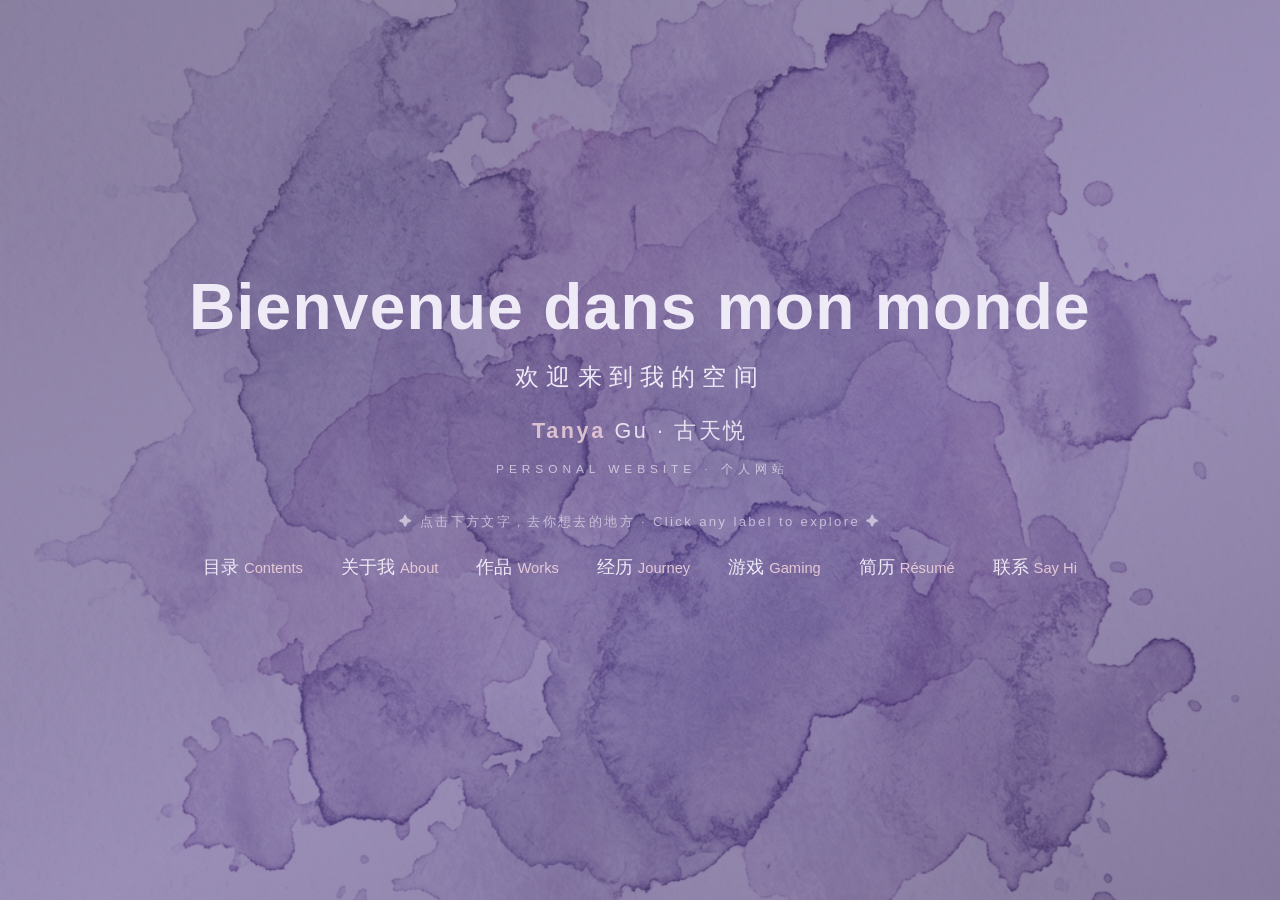
==== commit 994988e4: "rename work 1 to course exhibition" ====
--- a/index.html
+++ b/index.html
@@ -115,11 +115,11 @@
         </div>
         <div class="works-collage">
           <div class="work-item" onclick="openDetail(0)">
-            <div class="work-thumb t1">小红书 · 待替换封面</div>
-            <div class="work-body">
-              <div class="kind">内容运营<span class="en">Content Ops</span></div>
-              <h3>小红书账号 0 → 1</h3>
-              <p>账户建立与内容打造全流程，完成冷启动与内容体系搭建。（合肥有始网络）</p>
+            <div class="work-thumb t1"><img src="assets/work-zhantui.jpg" alt="课程作品回顾展海报" /></div>
+            <div class="work-body">
+              <div class="kind">展览策划<span class="en">Curation</span></div>
+              <h3>课程作品回顾展策划</h3>
+              <p>「我在南大学做书」——《出版物编辑与制作》课程作品回顾展的策划与落地。</p>
             </div>
           </div>
           <div class="work-item" onclick="openDetail(1)">
@@ -382,8 +382,9 @@
 
   // ===== 作品详情浮层 =====
   const workDetails = [
-    { kind: "内容运营 · Content Ops", title: "小红书账号 0 → 1", en: "Xiaohongshu from Scratch", img: null,
-      body: ["账号定位与栏目规划、选题库搭建与内容排期；撰写并制作图文内容，完成账号冷启动，沉淀出一套可复用的内容体系。（合肥有始网络 · 2024 夏）"] },
+    { kind: "展览策划 · Curation", title: "我在南大学做书 | 【出版物编辑与制作】课程作品回顾展策划", en: "Book-Making Course Works Exhibition",
+      images: ["assets/work-zhantui.jpg"],
+      body: ["《出版物编辑与制作》课程作品回顾展「我在南大学做书」策划：展陈规划、展品梳理与视觉呈现，把一学期的做书成果变成一场看得见、走得进的展览。"] },
     { kind: "出版 × 美术 · Publishing", title: "实体书《文匠观察笔记》", en: "A Book, Made by Hand",
       images: ["assets/work-wenjiang.jpg", "assets/work-wenjiang-4.jpg", "assets/work-wenjiang-2.jpg", "assets/work-wenjiang-3.jpg"],
       body: ["负责选题、组稿、约稿、审校、排版与印刷的全流程跟进；设计并制作配套文创（书签、印章等）。从一份选题到一本来得及握在手里的书。"] },
--- a/styles.css
+++ b/styles.css
@@ -403,14 +403,16 @@
   grid-template-columns: repeat(3, 1fr);
   gap: 9px 15px;
   align-items: start;
+  padding-bottom: 90px;
 }
 .work-item {
   position: relative;
   transition: transform .18s;
+  cursor: pointer;
 }
 .work-item:hover { transform: translateY(-3px); }
 .work-thumb {
-  height: clamp(72px, 13.5vh, 150px);
+  height: clamp(110px, 19vh, 190px);
   display: flex;
   align-items: center;
   justify-content: center;
@@ -422,6 +424,7 @@
   overflow: hidden;
 }
 .work-thumb img { width: 100%; height: 100%; object-fit: cover; }
+.work-thumb.t6 img { object-position: top; }
 .work-thumb.t1 { background: linear-gradient(135deg, #6d5a9e, #a48fc9); }
 .work-thumb.t2 { background: linear-gradient(135deg, #4a4463, #8d84ad); }
 .work-thumb.t3 { background: linear-gradient(135deg, #7b68a8, #c0b2de); }
@@ -771,4 +774,75 @@
 }
 .icon-nav a svg { width: 20px; height: 20px; stroke: currentColor; fill: none; stroke-width: 1.6; stroke-linecap: round; stroke-linejoin: round; }
 .icon-nav a:hover, .icon-nav a.active { color: var(--accent-deep); background: rgba(179, 165, 214, .16); }
-.icon-nav a.external svg { transform: translateY(-1px); }+.icon-nav a.external svg { transform: translateY(-1px); }
+/* ============ 作品详情浮层 ============ */
+.work-detail {
+  position: fixed;
+  inset: 0;
+  z-index: 80;
+  background: rgba(250, 249, 252, .72);
+  backdrop-filter: blur(16px) saturate(1.05);
+  -webkit-backdrop-filter: blur(16px) saturate(1.05);
+  opacity: 0;
+  visibility: hidden;
+  transition: opacity .3s ease, visibility .3s ease;
+  overflow-y: auto;
+  scrollbar-width: thin;
+}
+.work-detail.open { opacity: 1; visibility: visible; }
+.wd-back {
+  position: fixed;
+  top: 22px;
+  left: 30px;
+  z-index: 81;
+  background: none;
+  border: none;
+  font-family: var(--hand);
+  font-size: .92rem;
+  color: var(--ink);
+  letter-spacing: .1em;
+  cursor: pointer;
+  padding: 4px 6px;
+}
+.wd-back:hover { color: var(--accent-deep); }
+.wd-inner {
+  max-width: 660px;
+  margin: 0 auto;
+  padding: 64px 44px 140px;
+}
+.wd-kind {
+  font-size: .68rem;
+  font-weight: 700;
+  color: var(--accent-deep);
+  letter-spacing: .14em;
+}
+.wd-inner h2 {
+  font-family: var(--hand);
+  font-size: 1.5rem;
+  font-weight: 600;
+  color: var(--ink);
+  letter-spacing: .05em;
+  margin-top: 10px;
+  line-height: 1.6;
+}
+.wd-en {
+  font-family: var(--serif-en);
+  font-style: italic;
+  font-size: .82rem;
+  color: var(--ink-soft);
+  margin-top: 2px;
+}
+.wd-inner img {
+  width: 100%;
+  height: auto;
+  border-radius: 2px;
+  margin: 22px 0 6px;
+  display: block;
+}
+.wd-body { margin-top: 18px; }
+.wd-body p {
+  font-size: .82rem;
+  color: var(--ink-soft);
+  line-height: 2;
+  margin: 0 0 10px;
+}
